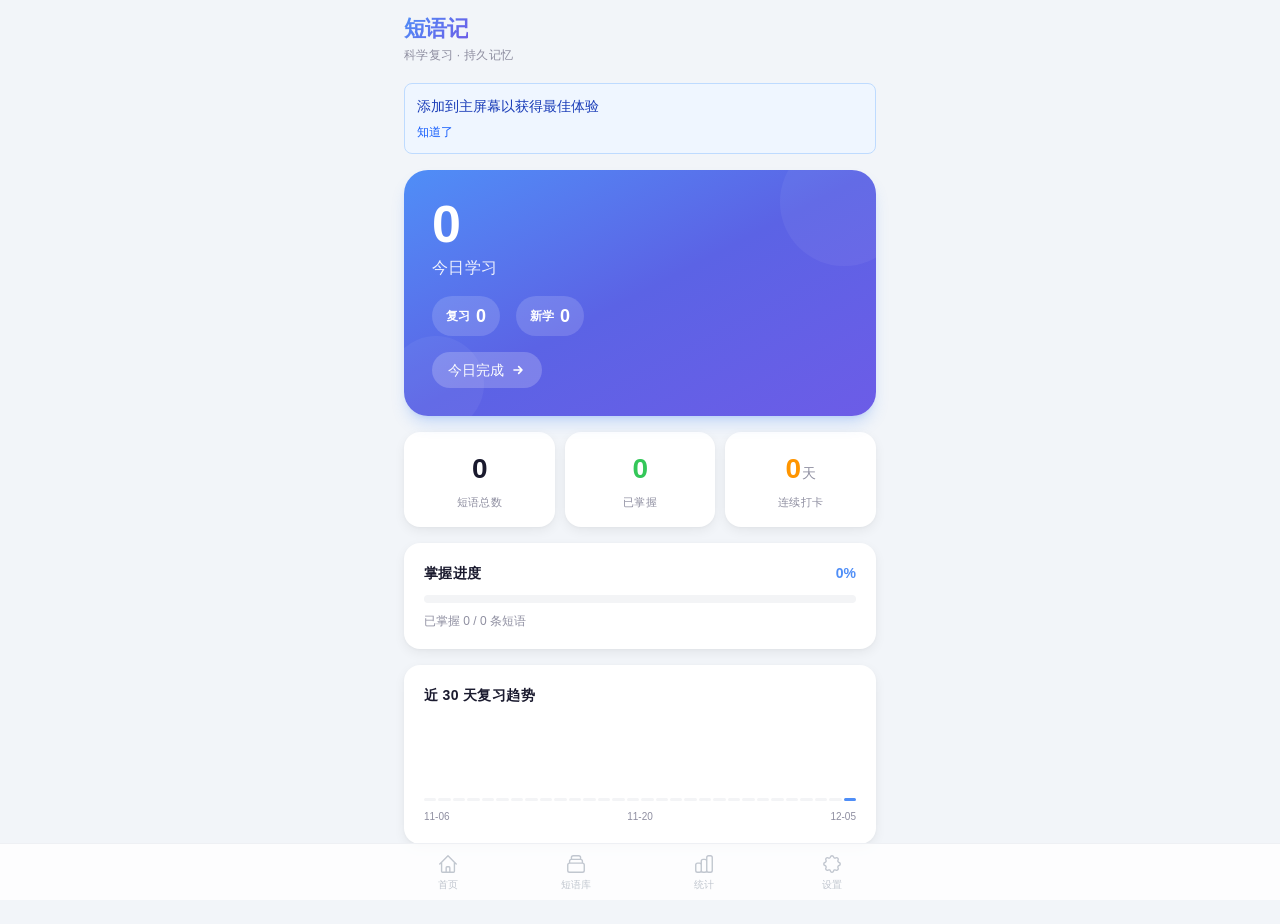
==== index.html @ f388223f "Add files via upload" ====
<!DOCTYPE html><html lang="zh-CN" class="h-full"><head><meta charSet="utf-8"/><meta name="viewport" content="width=device-width, initial-scale=1, user-scalable=no, viewport-fit=cover"/><link rel="stylesheet" href="/_next/static/chunks/2_eahggpcb_tz.css" data-precedence="next"/><link rel="preload" as="script" fetchPriority="low" href="/_next/static/chunks/3emgzetzrvsql.js"/><script src="/_next/static/chunks/3xrxbz0scdm7o.js" async=""></script><script src="/_next/static/chunks/2xtwt0r7rkr84.js" async=""></script><script src="/_next/static/chunks/turbopack-0ii9j5lxxrurv.js" async=""></script><script src="/_next/static/chunks/23p0q3j8bfnnp.js" async=""></script><script src="/_next/static/chunks/063en2m-nesok.js" async=""></script><script src="/_next/static/chunks/1xmxyon4oknv8.js" async=""></script><script src="/_next/static/chunks/424kmahiwh8bp.js" async=""></script><link rel="apple-touch-icon" href="/icon.svg"/><meta name="apple-mobile-web-app-capable" content="yes"/><title>短语记 — 英语短语背记助手</title><meta name="description" content="基于艾宾浩斯记忆法的英语短语背记工具"/><link rel="manifest" href="/manifest.json"/><meta name="mobile-web-app-capable" content="yes"/><meta name="apple-mobile-web-app-title" content="短语记"/><meta name="apple-mobile-web-app-status-bar-style" content="default"/><link rel="icon" href="/favicon.ico?favicon.2vob68tjqpejf.ico" sizes="256x256" type="image/x-icon"/><script src="/_next/static/chunks/0cz1d0mv5g_q7.js" noModule=""></script></head><body class="min-h-full bg-bg text-text antialiased"><div hidden=""><!--$--><!--/$--></div><div class="max-w-lg mx-auto px-5 pt-3 pb-20 min-h-screen"><header class="flex items-center justify-between mb-5 pt-safe"><div><h1 class="text-[22px] font-bold tracking-tight"><span class="gradient-text">短语记</span></h1><p class="text-xs text-text-secondary mt-0.5 tracking-wide">科学复习 · 持久记忆</p></div></header><main class="page-enter"><div class="flex items-center justify-center h-48"><div class="w-8 h-8 rounded-full border-2 border-primary/20 border-t-primary animate-spin"></div></div><!--$--><!--/$--></main></div><nav class="fixed bottom-0 left-0 right-0 z-50 pb-safe"><div class="ios-blur border-t border-border"><div class="flex items-center justify-around h-14 max-w-lg mx-auto"><a href="/" class="flex flex-col items-center justify-center w-16 py-1 transition-all duration-200 "><div class="transition-all duration-200 text-gray-400 opacity-60"><svg class="w-[22px] h-[22px]" fill="none" viewBox="0 0 24 24" stroke="currentColor" stroke-width="1.5"><path stroke-linecap="round" stroke-linejoin="round" d="M3 12l2-2m0 0l7-7 7 7M5 10v10a1 1 0 001 1h3m10-11l2 2m-2-2v10a1 1 0 01-1 1h-3m-6 0a1 1 0 001-1v-4a1 1 0 011-1h2a1 1 0 011 1v4a1 1 0 001 1m-6 0h6"></path></svg></div><span class="text-[10px] mt-0.5 font-medium transition-all duration-200 text-gray-400 opacity-60">首页</span></a><a href="/phrases/" class="flex flex-col items-center justify-center w-16 py-1 transition-all duration-200 "><div class="transition-all duration-200 text-gray-400 opacity-60"><svg class="w-[22px] h-[22px]" fill="none" viewBox="0 0 24 24" stroke="currentColor" stroke-width="1.5"><path stroke-linecap="round" stroke-linejoin="round" d="M19 11H5m14 0a2 2 0 012 2v6a2 2 0 01-2 2H5a2 2 0 01-2-2v-6a2 2 0 012-2m14 0V9a2 2 0 00-2-2M5 11V9a2 2 0 012-2m0 0V5a2 2 0 012-2h6a2 2 0 012 2v2M7 7h10"></path></svg></div><span class="text-[10px] mt-0.5 font-medium transition-all duration-200 text-gray-400 opacity-60">短语库</span></a><a href="/stats/" class="flex flex-col items-center justify-center w-16 py-1 transition-all duration-200 "><div class="transition-all duration-200 text-gray-400 opacity-60"><svg class="w-[22px] h-[22px]" fill="none" viewBox="0 0 24 24" stroke="currentColor" stroke-width="1.5"><path stroke-linecap="round" stroke-linejoin="round" d="M9 19v-6a2 2 0 00-2-2H5a2 2 0 00-2 2v6a2 2 0 002 2h2a2 2 0 002-2zm0 0V9a2 2 0 012-2h2a2 2 0 012 2v10m-6 0a2 2 0 002 2h2a2 2 0 002-2m0 0V5a2 2 0 012-2h2a2 2 0 012 2v14a2 2 0 01-2 2h-2a2 2 0 01-2-2z"></path></svg></div><span class="text-[10px] mt-0.5 font-medium transition-all duration-200 text-gray-400 opacity-60">统计</span></a><a href="/settings/" class="flex flex-col items-center justify-center w-16 py-1 transition-all duration-200 "><div class="transition-all duration-200 text-gray-400 opacity-60"><svg class="w-[22px] h-[22px]" fill="none" viewBox="0 0 24 24" stroke="currentColor" stroke-width="1.5"><path stroke-linecap="round" stroke-linejoin="round" d="M10.325 4.317c.426-1.756 2.924-1.756 3.35 0a1.724 1.724 0 002.573 1.066c1.543-.94 3.31.826 2.37 2.37a1.724 1.724 0 001.066 2.573c1.756.426 1.756 2.924 0 3.35a1.724 1.724 0 00-1.066 2.573c.94 1.543-.826 3.31-2.37 2.37a1.724 1.724 0 00-2.573 1.066c-.426 1.756-2.924 1.756-3.35 0a1.724 1.724 0 00-2.573-1.066c-1.543.94-3.31-.826-2.37-2.37a1.724 1.724 0 00-1.066-2.573c-1.756-.426-1.756-2.924 0-3.35a1.724 1.724 0 001.066-2.573c-.94-1.543.826-3.31 2.37-2.37.996.608 2.296.07 2.572-1.065z"></path></svg></div><span class="text-[10px] mt-0.5 font-medium transition-all duration-200 text-gray-400 opacity-60">设置</span></a></div></div></nav><script src="/_next/static/chunks/3emgzetzrvsql.js" id="_R_" async=""></script><script>(self.__next_f=self.__next_f||[]).push([0])</script><script>self.__next_f.push([1,"1:\"$Sreact.fragment\"\n2:I[35233,[\"/_next/static/chunks/23p0q3j8bfnnp.js\",\"/_next/static/chunks/063en2m-nesok.js\"],\"default\"]\n3:I[90691,[\"/_next/static/chunks/23p0q3j8bfnnp.js\",\"/_next/static/chunks/063en2m-nesok.js\"],\"default\"]\n4:I[48054,[\"/_next/static/chunks/23p0q3j8bfnnp.js\",\"/_next/static/chunks/063en2m-nesok.js\"],\"default\"]\n5:I[22640,[\"/_next/static/chunks/23p0q3j8bfnnp.js\",\"/_next/static/chunks/063en2m-nesok.js\"],\"default\"]\n6:I[62305,[\"/_next/static/chunks/23p0q3j8bfnnp.js\",\"/_next/static/chunks/063en2m-nesok.js\"],\"ClientPageRoot\"]\n7:I[47911,[\"/_next/static/chunks/23p0q3j8bfnnp.js\",\"/_next/static/chunks/063en2m-nesok.js\",\"/_next/static/chunks/1xmxyon4oknv8.js\",\"/_next/static/chunks/424kmahiwh8bp.js\"],\"default\"]\na:I[93141,[\"/_next/static/chunks/23p0q3j8bfnnp.js\",\"/_next/static/chunks/063en2m-nesok.js\"],\"OutletBoundary\"]\nb:\"$Sreact.suspense\"\nd:I[93141,[\"/_next/static/chunks/23p0q3j8bfnnp.js\",\"/_next/static/chunks/063en2m-nesok.js\"],\"ViewportBoundary\"]\nf:I[93141,[\"/_next/static/chunks/23p0q3j8bfnnp.js\",\"/_next/static/chunks/063en2m-nesok.js\"],\"MetadataBoundary\"]\n11:I[5907,[\"/_next/static/chunks/23p0q3j8bfnnp.js\",\"/_next/static/chunks/063en2m-nesok.js\"],\"default\",1]\n:HL[\"/_next/static/chunks/2_eahggpcb_tz.css\",\"style\"]\n"])</script><script>self.__next_f.push([1,"0:{\"P\":null,\"c\":[\"\",\"\"],\"q\":\"\",\"i\":false,\"f\":[[[\"\",{\"children\":[\"__PAGE__\",{}]},\"$undefined\",\"$undefined\",16],[[\"$\",\"$1\",\"c\",{\"children\":[[[\"$\",\"link\",\"0\",{\"rel\":\"stylesheet\",\"href\":\"/_next/static/chunks/2_eahggpcb_tz.css\",\"precedence\":\"next\",\"crossOrigin\":\"$undefined\",\"nonce\":\"$undefined\"}],[\"$\",\"script\",\"script-0\",{\"src\":\"/_next/static/chunks/23p0q3j8bfnnp.js\",\"async\":true,\"nonce\":\"$undefined\"}],[\"$\",\"script\",\"script-1\",{\"src\":\"/_next/static/chunks/063en2m-nesok.js\",\"async\":true,\"nonce\":\"$undefined\"}]],[\"$\",\"html\",null,{\"lang\":\"zh-CN\",\"className\":\"h-full\",\"children\":[[\"$\",\"head\",null,{\"children\":[[\"$\",\"link\",null,{\"rel\":\"apple-touch-icon\",\"href\":\"/icon.svg\"}],[\"$\",\"meta\",null,{\"name\":\"apple-mobile-web-app-capable\",\"content\":\"yes\"}]]}],[\"$\",\"body\",null,{\"className\":\"min-h-full bg-bg text-text antialiased\",\"children\":[[\"$\",\"div\",null,{\"className\":\"max-w-lg mx-auto px-5 pt-3 pb-20 min-h-screen\",\"children\":[[\"$\",\"header\",null,{\"className\":\"flex items-center justify-between mb-5 pt-safe\",\"children\":[\"$\",\"div\",null,{\"children\":[[\"$\",\"h1\",null,{\"className\":\"text-[22px] font-bold tracking-tight\",\"children\":[\"$\",\"span\",null,{\"className\":\"gradient-text\",\"children\":\"短语记\"}]}],[\"$\",\"p\",null,{\"className\":\"text-xs text-text-secondary mt-0.5 tracking-wide\",\"children\":\"科学复习 · 持久记忆\"}]]}]}],[\"$\",\"$L2\",null,{}],[\"$\",\"main\",null,{\"className\":\"page-enter\",\"children\":[\"$\",\"$L3\",null,{\"parallelRouterKey\":\"children\",\"error\":\"$undefined\",\"errorStyles\":\"$undefined\",\"errorScripts\":\"$undefined\",\"template\":[\"$\",\"$L4\",null,{}],\"templateStyles\":\"$undefined\",\"templateScripts\":\"$undefined\",\"notFound\":[[[\"$\",\"title\",null,{\"children\":\"404: This page could not be found.\"}],[\"$\",\"div\",null,{\"style\":{\"fontFamily\":\"system-ui,\\\"Segoe UI\\\",Roboto,Helvetica,Arial,sans-serif,\\\"Apple Color Emoji\\\",\\\"Segoe UI Emoji\\\"\",\"height\":\"100vh\",\"textAlign\":\"center\",\"display\":\"flex\",\"flexDirection\":\"column\",\"alignItems\":\"center\",\"justifyContent\":\"center\"},\"children\":[\"$\",\"div\",null,{\"children\":[[\"$\",\"style\",null,{\"dangerouslySetInnerHTML\":{\"__html\":\"body{color:#000;background:#fff;margin:0}.next-error-h1{border-right:1px solid rgba(0,0,0,.3)}@media (prefers-color-scheme:dark){body{color:#fff;background:#000}.next-error-h1{border-right:1px solid rgba(255,255,255,.3)}}\"}}],[\"$\",\"h1\",null,{\"className\":\"next-error-h1\",\"style\":{\"display\":\"inline-block\",\"margin\":\"0 20px 0 0\",\"padding\":\"0 23px 0 0\",\"fontSize\":24,\"fontWeight\":500,\"verticalAlign\":\"top\",\"lineHeight\":\"49px\"},\"children\":404}],[\"$\",\"div\",null,{\"style\":{\"display\":\"inline-block\"},\"children\":[\"$\",\"h2\",null,{\"style\":{\"fontSize\":14,\"fontWeight\":400,\"lineHeight\":\"49px\",\"margin\":0},\"children\":\"This page could not be found.\"}]}]]}]}]],[]],\"forbidden\":\"$undefined\",\"unauthorized\":\"$undefined\"}]}]]}],[\"$\",\"$L5\",null,{}]]}]]}]]}],{\"children\":[[\"$\",\"$1\",\"c\",{\"children\":[[\"$\",\"$L6\",null,{\"Component\":\"$7\",\"serverProvidedParams\":{\"searchParams\":{},\"params\":{},\"promises\":[\"$@8\",\"$@9\"]}}],[[\"$\",\"script\",\"script-0\",{\"src\":\"/_next/static/chunks/1xmxyon4oknv8.js\",\"async\":true,\"nonce\":\"$undefined\"}],[\"$\",\"script\",\"script-1\",{\"src\":\"/_next/static/chunks/424kmahiwh8bp.js\",\"async\":true,\"nonce\":\"$undefined\"}]],[\"$\",\"$La\",null,{\"children\":[\"$\",\"$b\",null,{\"name\":\"Next.MetadataOutlet\",\"children\":\"$@c\"}]}]]}],{},null,false,null]},null,false,null],[\"$\",\"$1\",\"h\",{\"children\":[null,[\"$\",\"$Ld\",null,{\"children\":\"$Le\"}],[\"$\",\"div\",null,{\"hidden\":true,\"children\":[\"$\",\"$Lf\",null,{\"children\":[\"$\",\"$b\",null,{\"name\":\"Next.Metadata\",\"children\":\"$L10\"}]}]}],null]}],false]],\"m\":\"$undefined\",\"G\":[\"$11\",[[\"$\",\"link\",\"0\",{\"rel\":\"stylesheet\",\"href\":\"/_next/static/chunks/2_eahggpcb_tz.css\",\"precedence\":\"next\",\"crossOrigin\":\"$undefined\",\"nonce\":\"$undefined\"}]]],\"S\":true,\"h\":null,\"s\":\"$undefined\",\"l\":\"$undefined\",\"p\":\"$undefined\",\"d\":\"$undefined\",\"b\":\"KR2_YAhB8VTc2GdzVGep0\"}\n"])</script><script>self.__next_f.push([1,"8:{}\n9:\"$0:f:0:1:1:children:0:props:children:0:props:serverProvidedParams:params\"\n"])</script><script>self.__next_f.push([1,"e:[[\"$\",\"meta\",\"0\",{\"charSet\":\"utf-8\"}],[\"$\",\"meta\",\"1\",{\"name\":\"viewport\",\"content\":\"width=device-width, initial-scale=1, user-scalable=no, viewport-fit=cover\"}]]\n"])</script><script>self.__next_f.push([1,"12:I[63037,[\"/_next/static/chunks/23p0q3j8bfnnp.js\",\"/_next/static/chunks/063en2m-nesok.js\"],\"IconMark\"]\nc:null\n10:[[\"$\",\"title\",\"0\",{\"children\":\"短语记 — 英语短语背记助手\"}],[\"$\",\"meta\",\"1\",{\"name\":\"description\",\"content\":\"基于艾宾浩斯记忆法的英语短语背记工具\"}],[\"$\",\"link\",\"2\",{\"rel\":\"manifest\",\"href\":\"/manifest.json\",\"crossOrigin\":\"$undefined\"}],[\"$\",\"meta\",\"3\",{\"name\":\"mobile-web-app-capable\",\"content\":\"yes\"}],[\"$\",\"meta\",\"4\",{\"name\":\"apple-mobile-web-app-title\",\"content\":\"短语记\"}],[\"$\",\"meta\",\"5\",{\"name\":\"apple-mobile-web-app-status-bar-style\",\"content\":\"default\"}],[\"$\",\"link\",\"6\",{\"rel\":\"icon\",\"href\":\"/favicon.ico?favicon.2vob68tjqpejf.ico\",\"sizes\":\"256x256\",\"type\":\"image/x-icon\"}],[\"$\",\"$L12\",\"7\",{}]]\n"])</script></body></html>
---- _next/static/chunks/2_eahggpcb_tz.css ----
@layer properties{@supports (((-webkit-hyphens:none)) and (not (margin-trim:inline))) or ((-moz-orient:inline) and (not (color:rgb(from red r g b)))){*,:before,:after,::backdrop{--tw-translate-x:0;--tw-translate-y:0;--tw-translate-z:0;--tw-scale-x:1;--tw-scale-y:1;--tw-scale-z:1;--tw-space-y-reverse:0;--tw-border-style:solid;--tw-gradient-position:initial;--tw-gradient-from:#0000;--tw-gradient-via:#0000;--tw-gradient-to:#0000;--tw-gradient-stops:initial;--tw-gradient-via-stops:initial;--tw-gradient-from-position:0%;--tw-gradient-via-position:50%;--tw-gradient-to-position:100%;--tw-leading:initial;--tw-font-weight:initial;--tw-tracking:initial;--tw-shadow:0 0 #0000;--tw-shadow-color:initial;--tw-shadow-alpha:100%;--tw-inset-shadow:0 0 #0000;--tw-inset-shadow-color:initial;--tw-inset-shadow-alpha:100%;--tw-ring-color:initial;--tw-ring-shadow:0 0 #0000;--tw-inset-ring-color:initial;--tw-inset-ring-shadow:0 0 #0000;--tw-ring-inset:initial;--tw-ring-offset-width:0px;--tw-ring-offset-color:#fff;--tw-ring-offset-shadow:0 0 #0000;--tw-blur:initial;--tw-brightness:initial;--tw-contrast:initial;--tw-grayscale:initial;--tw-hue-rotate:initial;--tw-invert:initial;--tw-opacity:initial;--tw-saturate:initial;--tw-sepia:initial;--tw-drop-shadow:initial;--tw-drop-shadow-color:initial;--tw-drop-shadow-alpha:100%;--tw-drop-shadow-size:initial;--tw-duration:initial;--tw-ease:initial}}}@layer theme{:root,:host{--font-sans:ui-sans-serif, system-ui, sans-serif, "Apple Color Emoji", "Segoe UI Emoji", "Segoe UI Symbol", "Noto Color Emoji";--font-mono:ui-monospace, SFMono-Regular, Menlo, Monaco, Consolas, "Liberation Mono", "Courier New", monospace;--color-red-50:#fef2f2;--color-red-100:#ffe2e2;--color-red-600:#e40014;--color-red-800:#9f0712;--color-blue-50:#eff6ff;--color-blue-100:#dbeafe;--color-blue-200:#bedbff;--color-blue-600:#155dfc;--color-blue-800:#193cb8;--color-gray-50:#f9fafb;--color-gray-100:#f3f4f6;--color-gray-300:#d1d5dc;--color-gray-400:#99a1af;--color-white:#fff;--spacing:.25rem;--container-lg:32rem;--text-xs:.75rem;--text-xs--line-height:calc(1 / .75);--text-sm:.875rem;--text-sm--line-height:calc(1.25 / .875);--text-base:1rem;--text-base--line-height:calc(1.5 / 1);--text-lg:1.125rem;--text-lg--line-height:calc(1.75 / 1.125);--text-xl:1.25rem;--text-xl--line-height:calc(1.75 / 1.25);--text-2xl:1.5rem;--text-2xl--line-height:calc(2 / 1.5);--font-weight-medium:500;--font-weight-semibold:600;--font-weight-bold:700;--tracking-tight:-.025em;--tracking-wide:.025em;--tracking-wider:.05em;--leading-relaxed:1.625;--radius-sm:.25rem;--radius-lg:.5rem;--radius-xl:.75rem;--radius-2xl:1rem;--radius-3xl:1.5rem;--shadow-md:0 4px 6px -1px #0000001a, 0 2px 4px -2px #0000001a;--ease-out:cubic-bezier(0, 0, .2, 1);--animate-spin:spin 1s linear infinite;--default-transition-duration:.15s;--default-transition-timing-function:cubic-bezier(.4, 0, .2, 1);--default-font-family:var(--font-sans);--default-mono-font-family:var(--font-mono)}@supports (color:lab(0% 0 0)){:root,:host{--color-red-50:lab(96.5005% 4.18511 1.52329);--color-red-100:lab(92.243% 10.2865 3.83865);--color-red-600:lab(48.4493% 77.4328 61.5452);--color-red-800:lab(33.7174% 55.8993 41.0293);--color-blue-50:lab(96.492% -1.14647 -5.11479);--color-blue-100:lab(92.0301% -2.24757 -11.6453);--color-blue-200:lab(86.15% -4.04379 -21.0797);--color-blue-600:lab(44.0605% 29.0279 -86.0352);--color-blue-800:lab(30.2514% 27.7854 -70.2699);--color-gray-50:lab(98.2596% -.247031 -.706708);--color-gray-100:lab(96.1596% -.082314 -1.13575);--color-gray-300:lab(85.1236% -.612259 -3.7138);--color-gray-400:lab(65.9269% -.832707 -8.17474)}}}@layer base{*,:after,:before,::backdrop{box-sizing:border-box;border:0 solid;margin:0;padding:0}::file-selector-button{box-sizing:border-box;border:0 solid;margin:0;padding:0}html,:host{-webkit-text-size-adjust:100%;tab-size:4;line-height:1.5;font-family:var(--default-font-family,ui-sans-serif, system-ui, sans-serif, "Apple Color Emoji", "Segoe UI Emoji", "Segoe UI Symbol", "Noto Color Emoji");font-feature-settings:var(--default-font-feature-settings,normal);font-variation-settings:var(--default-font-variation-settings,normal);-webkit-tap-highlight-color:transparent}hr{height:0;color:inherit;border-top-width:1px}abbr:where([title]){-webkit-text-decoration:underline dotted;text-decoration:underline dotted}h1,h2,h3,h4,h5,h6{font-size:inherit;font-weight:inherit}a{color:inherit;-webkit-text-decoration:inherit;-webkit-text-decoration:inherit;-webkit-text-decoration:inherit;-webkit-text-decoration:inherit;text-decoration:inherit}b,strong{font-weight:bolder}code,kbd,samp,pre{font-family:var(--default-mono-font-family,ui-monospace, SFMono-Regular, Menlo, Monaco, Consolas, "Liberation Mono", "Courier New", monospace);font-feature-settings:var(--default-mono-font-feature-settings,normal);font-variation-settings:var(--default-mono-font-variation-settings,normal);font-size:1em}small{font-size:80%}sub,sup{vertical-align:baseline;font-size:75%;line-height:0;position:relative}sub{bottom:-.25em}sup{top:-.5em}table{text-indent:0;border-color:inherit;border-collapse:collapse}:-moz-focusring{outline:auto}progress{vertical-align:baseline}summary{display:list-item}ol,ul,menu{list-style:none}img,svg,video,canvas,audio,iframe,embed,object{vertical-align:middle;display:block}img,video{max-width:100%;height:auto}button,input,select,optgroup,textarea{font:inherit;font-feature-settings:inherit;font-variation-settings:inherit;letter-spacing:inherit;color:inherit;opacity:1;background-color:#0000;border-radius:0}::file-selector-button{font:inherit;font-feature-settings:inherit;font-variation-settings:inherit;letter-spacing:inherit;color:inherit;opacity:1;background-color:#0000;border-radius:0}:where(select:is([multiple],[size])) optgroup{font-weight:bolder}:where(select:is([multiple],[size])) optgroup option{padding-inline-start:20px}::file-selector-button{margin-inline-end:4px}::placeholder{opacity:1}@supports (not ((-webkit-appearance:-apple-pay-button))) or (contain-intrinsic-size:1px){::placeholder{color:currentColor}@supports (color:color-mix(in lab, red, red)){::placeholder{color:color-mix(in oklab, currentcolor 50%, transparent)}}}textarea{resize:vertical}::-webkit-search-decoration{-webkit-appearance:none}::-webkit-date-and-time-value{min-height:1lh;text-align:inherit}::-webkit-datetime-edit{display:inline-flex}::-webkit-datetime-edit-fields-wrapper{padding:0}::-webkit-datetime-edit{padding-block:0}::-webkit-datetime-edit-year-field{padding-block:0}::-webkit-datetime-edit-month-field{padding-block:0}::-webkit-datetime-edit-day-field{padding-block:0}::-webkit-datetime-edit-hour-field{padding-block:0}::-webkit-datetime-edit-minute-field{padding-block:0}::-webkit-datetime-edit-second-field{padding-block:0}::-webkit-datetime-edit-millisecond-field{padding-block:0}::-webkit-datetime-edit-meridiem-field{padding-block:0}::-webkit-calendar-picker-indicator{line-height:1}:-moz-ui-invalid{box-shadow:none}button,input:where([type=button],[type=reset],[type=submit]){appearance:button}::file-selector-button{appearance:button}::-webkit-inner-spin-button{height:auto}::-webkit-outer-spin-button{height:auto}[hidden]:where(:not([hidden=until-found])){display:none!important}}@layer components;@layer utilities{.absolute{position:absolute}.fixed{position:fixed}.relative{position:relative}.inset-0{inset:0}.-top-8{top:calc(var(--spacing) * -8)}.top-1\/2{top:50%}.-right-8{right:calc(var(--spacing) * -8)}.right-0{right:0}.-bottom-4{bottom:calc(var(--spacing) * -4)}.bottom-0{bottom:0}.-left-4{left:calc(var(--spacing) * -4)}.left-0{left:0}.left-3\.5{left:calc(var(--spacing) * 3.5)}.z-50{z-index:50}.mx-1{margin-inline:var(--spacing)}.mx-1\.5{margin-inline:calc(var(--spacing) * 1.5)}.mx-auto{margin-inline:auto}.mt-0\.5{margin-top:calc(var(--spacing) * .5)}.mt-1{margin-top:var(--spacing)}.mt-1\.5{margin-top:calc(var(--spacing) * 1.5)}.mt-2{margin-top:calc(var(--spacing) * 2)}.mt-2\.5{margin-top:calc(var(--spacing) * 2.5)}.mt-3{margin-top:calc(var(--spacing) * 3)}.mt-4{margin-top:calc(var(--spacing) * 4)}.mt-5{margin-top:calc(var(--spacing) * 5)}.mt-6{margin-top:calc(var(--spacing) * 6)}.mb-1{margin-bottom:var(--spacing)}.mb-1\.5{margin-bottom:calc(var(--spacing) * 1.5)}.mb-2{margin-bottom:calc(var(--spacing) * 2)}.mb-3{margin-bottom:calc(var(--spacing) * 3)}.mb-4{margin-bottom:calc(var(--spacing) * 4)}.mb-5{margin-bottom:calc(var(--spacing) * 5)}.mb-6{margin-bottom:calc(var(--spacing) * 6)}.mb-8{margin-bottom:calc(var(--spacing) * 8)}.ml-0\.5{margin-left:calc(var(--spacing) * .5)}.ml-2{margin-left:calc(var(--spacing) * 2)}.line-clamp-1{-webkit-line-clamp:1;-webkit-box-orient:vertical;display:-webkit-box;overflow:hidden}.block{display:block}.flex{display:flex}.grid{display:grid}.hidden{display:none}.inline-block{display:inline-block}.inline-flex{display:inline-flex}.h-1\.5{height:calc(var(--spacing) * 1.5)}.h-2{height:calc(var(--spacing) * 2)}.h-4{height:calc(var(--spacing) * 4)}.h-8{height:calc(var(--spacing) * 8)}.h-10{height:calc(var(--spacing) * 10)}.h-14{height:calc(var(--spacing) * 14)}.h-16{height:calc(var(--spacing) * 16)}.h-20{height:calc(var(--spacing) * 20)}.h-24{height:calc(var(--spacing) * 24)}.h-28{height:calc(var(--spacing) * 28)}.h-32{height:calc(var(--spacing) * 32)}.h-36{height:calc(var(--spacing) * 36)}.h-48{height:calc(var(--spacing) * 48)}.h-\[22px\]{height:22px}.h-\[65vh\]{height:65vh}.h-full{height:100%}.max-h-56{max-height:calc(var(--spacing) * 56)}.min-h-\[200px\]{min-height:200px}.min-h-full{min-height:100%}.min-h-screen{min-height:100vh}.w-4{width:calc(var(--spacing) * 4)}.w-8{width:calc(var(--spacing) * 8)}.w-10{width:calc(var(--spacing) * 10)}.w-16{width:calc(var(--spacing) * 16)}.w-20{width:calc(var(--spacing) * 20)}.w-24{width:calc(var(--spacing) * 24)}.w-32{width:calc(var(--spacing) * 32)}.w-\[22px\]{width:22px}.w-full{width:100%}.max-w-lg{max-width:var(--container-lg)}.min-w-0{min-width:0}.flex-1{flex:1}.flex-shrink-0{flex-shrink:0}.-translate-y-1\/2{--tw-translate-y:calc(calc(1 / 2 * 100%) * -1);translate:var(--tw-translate-x) var(--tw-translate-y)}.scale-100{--tw-scale-x:100%;--tw-scale-y:100%;--tw-scale-z:100%;scale:var(--tw-scale-x) var(--tw-scale-y)}.scale-110{--tw-scale-x:110%;--tw-scale-y:110%;--tw-scale-z:110%;scale:var(--tw-scale-x) var(--tw-scale-y)}.-rotate-90{rotate:-90deg}.animate-spin{animation:var(--animate-spin)}.cursor-pointer{cursor:pointer}.scrollbar-none{scrollbar-width:none}.list-inside{list-style-position:inside}.list-disc{list-style-type:disc}.grid-cols-2{grid-template-columns:repeat(2,minmax(0,1fr))}.grid-cols-3{grid-template-columns:repeat(3,minmax(0,1fr))}.grid-cols-4{grid-template-columns:repeat(4,minmax(0,1fr))}.flex-col{flex-direction:column}.items-center{align-items:center}.items-end{align-items:flex-end}.items-start{align-items:flex-start}.justify-around{justify-content:space-around}.justify-between{justify-content:space-between}.justify-center{justify-content:center}.justify-end{justify-content:flex-end}.gap-1\.5{gap:calc(var(--spacing) * 1.5)}.gap-2{gap:calc(var(--spacing) * 2)}.gap-2\.5{gap:calc(var(--spacing) * 2.5)}.gap-3{gap:calc(var(--spacing) * 3)}.gap-4{gap:calc(var(--spacing) * 4)}.gap-5{gap:calc(var(--spacing) * 5)}.gap-\[2px\]{gap:2px}:where(.space-y-0\.5>:not(:last-child)){--tw-space-y-reverse:0;margin-block-start:calc(calc(var(--spacing) * .5) * var(--tw-space-y-reverse));margin-block-end:calc(calc(var(--spacing) * .5) * calc(1 - var(--tw-space-y-reverse)))}:where(.space-y-1\.5>:not(:last-child)){--tw-space-y-reverse:0;margin-block-start:calc(calc(var(--spacing) * 1.5) * var(--tw-space-y-reverse));margin-block-end:calc(calc(var(--spacing) * 1.5) * calc(1 - var(--tw-space-y-reverse)))}:where(.space-y-2\.5>:not(:last-child)){--tw-space-y-reverse:0;margin-block-start:calc(calc(var(--spacing) * 2.5) * var(--tw-space-y-reverse));margin-block-end:calc(calc(var(--spacing) * 2.5) * calc(1 - var(--tw-space-y-reverse)))}:where(.space-y-4>:not(:last-child)){--tw-space-y-reverse:0;margin-block-start:calc(calc(var(--spacing) * 4) * var(--tw-space-y-reverse));margin-block-end:calc(calc(var(--spacing) * 4) * calc(1 - var(--tw-space-y-reverse)))}.overflow-hidden{overflow:hidden}.overflow-x-auto{overflow-x:auto}.overflow-y-auto{overflow-y:auto}.rounded{border-radius:.25rem}.rounded-2xl{border-radius:var(--radius-2xl)}.rounded-3xl{border-radius:var(--radius-3xl)}.rounded-full{border-radius:3.40282e38px}.rounded-lg{border-radius:var(--radius-lg)}.rounded-sm{border-radius:var(--radius-sm)}.rounded-xl{border-radius:var(--radius-xl)}.border{border-style:var(--tw-border-style);border-width:1px}.border-2{border-style:var(--tw-border-style);border-width:2px}.border-t{border-top-style:var(--tw-border-style);border-top-width:1px}.border-b-\[3px\]{border-bottom-style:var(--tw-border-style);border-bottom-width:3px}.border-dashed{--tw-border-style:dashed;border-style:dashed}.border-blue-100{border-color:var(--color-blue-100)}.border-blue-200{border-color:var(--color-blue-200)}.border-border{border-color:#eef0f4}.border-gray-300{border-color:var(--color-gray-300)}.border-primary\/20{border-color:#4f8ef733;border-color:lab(58.7604% 5.40903 -59.6698/.2)}.border-primary\/60{border-color:#4f8ef799;border-color:lab(58.7604% 5.40903 -59.6698/.6)}.border-red-100{border-color:var(--color-red-100)}.border-t-primary{border-top-color:#4f8ef7}.bg-\[\#4F8EF7\]\/10{background-color:#4f8ef71a;background-color:lab(58.7604% 5.40903 -59.6698/.1)}.bg-\[\#34C759\]{background-color:#34c759}.bg-\[\#34C759\]\/10{background-color:#34c7591a;background-color:lab(71.086% -56.8747 42.8913/.1)}.bg-\[\#FF9500\]\/10{background-color:#ff95001a;background-color:lab(72.0913% 35.4091 77.1176/.1)}.bg-bg{background-color:#f2f5f9}.bg-blue-50{background-color:var(--color-blue-50)}.bg-blue-50\/50{background-color:#eff6ff80}@supports (color:color-mix(in lab, red, red)){.bg-blue-50\/50{background-color:color-mix(in oklab, var(--color-blue-50) 50%, transparent)}}.bg-gray-50{background-color:var(--color-gray-50)}.bg-gray-100{background-color:var(--color-gray-100)}.bg-primary{background-color:#4f8ef7}.bg-primary\/10{background-color:#4f8ef71a;background-color:lab(58.7604% 5.40903 -59.6698/.1)}.bg-primary\/40{background-color:#4f8ef766;background-color:lab(58.7604% 5.40903 -59.6698/.4)}.bg-primary\/50{background-color:#4f8ef780;background-color:lab(58.7604% 5.40903 -59.6698/.5)}.bg-red-50{background-color:var(--color-red-50)}.bg-white{background-color:var(--color-white)}.bg-white\/5{background-color:#ffffff0d}@supports (color:color-mix(in lab, red, red)){.bg-white\/5{background-color:color-mix(in oklab, var(--color-white) 5%, transparent)}}.bg-white\/15{background-color:#ffffff26}@supports (color:color-mix(in lab, red, red)){.bg-white\/15{background-color:color-mix(in oklab, var(--color-white) 15%, transparent)}}.bg-white\/20{background-color:#fff3}@supports (color:color-mix(in lab, red, red)){.bg-white\/20{background-color:color-mix(in oklab, var(--color-white) 20%, transparent)}}.bg-gradient-to-br{--tw-gradient-position:to bottom right in oklab;background-image:linear-gradient(var(--tw-gradient-stops))}.bg-gradient-to-r{--tw-gradient-position:to right in oklab;background-image:linear-gradient(var(--tw-gradient-stops))}.from-\[\#4F8EF7\],.from-primary{--tw-gradient-from:#4f8ef7;--tw-gradient-stops:var(--tw-gradient-via-stops,var(--tw-gradient-position), var(--tw-gradient-from) var(--tw-gradient-from-position), var(--tw-gradient-to) var(--tw-gradient-to-position))}.via-\[\#5B63E5\]{--tw-gradient-via:#5b63e5;--tw-gradient-via-stops:var(--tw-gradient-position), var(--tw-gradient-from) var(--tw-gradient-from-position), var(--tw-gradient-via) var(--tw-gradient-via-position), var(--tw-gradient-to) var(--tw-gradient-to-position);--tw-gradient-stops:var(--tw-gradient-via-stops)}.to-\[\#6C5CE7\]{--tw-gradient-to:#6c5ce7;--tw-gradient-stops:var(--tw-gradient-via-stops,var(--tw-gradient-position), var(--tw-gradient-from) var(--tw-gradient-from-position), var(--tw-gradient-to) var(--tw-gradient-to-position))}.to-\[\#34C759\]{--tw-gradient-to:#34c759;--tw-gradient-stops:var(--tw-gradient-via-stops,var(--tw-gradient-position), var(--tw-gradient-from) var(--tw-gradient-from-position), var(--tw-gradient-to) var(--tw-gradient-to-position))}.p-3{padding:calc(var(--spacing) * 3)}.p-4{padding:calc(var(--spacing) * 4)}.p-5{padding:calc(var(--spacing) * 5)}.p-7{padding:calc(var(--spacing) * 7)}.p-8{padding:calc(var(--spacing) * 8)}.px-1\.5{padding-inline:calc(var(--spacing) * 1.5)}.px-2{padding-inline:calc(var(--spacing) * 2)}.px-2\.5{padding-inline:calc(var(--spacing) * 2.5)}.px-3\.5{padding-inline:calc(var(--spacing) * 3.5)}.px-4{padding-inline:calc(var(--spacing) * 4)}.px-5{padding-inline:calc(var(--spacing) * 5)}.px-8{padding-inline:calc(var(--spacing) * 8)}.py-0\.5{padding-block:calc(var(--spacing) * .5)}.py-1{padding-block:var(--spacing)}.py-1\.5{padding-block:calc(var(--spacing) * 1.5)}.py-2{padding-block:calc(var(--spacing) * 2)}.py-2\.5{padding-block:calc(var(--spacing) * 2.5)}.py-3{padding-block:calc(var(--spacing) * 3)}.py-3\.5{padding-block:calc(var(--spacing) * 3.5)}.py-4{padding-block:calc(var(--spacing) * 4)}.py-10{padding-block:calc(var(--spacing) * 10)}.py-16{padding-block:calc(var(--spacing) * 16)}.pt-3{padding-top:calc(var(--spacing) * 3)}.pt-5{padding-top:calc(var(--spacing) * 5)}.pr-4{padding-right:calc(var(--spacing) * 4)}.pb-0\.5{padding-bottom:calc(var(--spacing) * .5)}.pb-20{padding-bottom:calc(var(--spacing) * 20)}.pl-10{padding-left:calc(var(--spacing) * 10)}.text-center{text-align:center}.text-left{text-align:left}.font-mono{font-family:var(--font-mono)}.text-2xl{font-size:var(--text-2xl);line-height:var(--tw-leading,var(--text-2xl--line-height))}.text-base{font-size:var(--text-base);line-height:var(--tw-leading,var(--text-base--line-height))}.text-lg{font-size:var(--text-lg);line-height:var(--tw-leading,var(--text-lg--line-height))}.text-sm{font-size:var(--text-sm);line-height:var(--tw-leading,var(--text-sm--line-height))}.text-xl{font-size:var(--text-xl);line-height:var(--tw-leading,var(--text-xl--line-height))}.text-xs{font-size:var(--text-xs);line-height:var(--tw-leading,var(--text-xs--line-height))}.text-\[10px\]{font-size:10px}.text-\[11px\]{font-size:11px}.text-\[22px\]{font-size:22px}.text-\[28px\]{font-size:28px}.text-\[52px\]{font-size:52px}.leading-none{--tw-leading:1;line-height:1}.leading-relaxed{--tw-leading:var(--leading-relaxed);line-height:var(--leading-relaxed)}.font-bold{--tw-font-weight:var(--font-weight-bold);font-weight:var(--font-weight-bold)}.font-medium{--tw-font-weight:var(--font-weight-medium);font-weight:var(--font-weight-medium)}.font-semibold{--tw-font-weight:var(--font-weight-semibold);font-weight:var(--font-weight-semibold)}.tracking-tight{--tw-tracking:var(--tracking-tight);letter-spacing:var(--tracking-tight)}.tracking-wide{--tw-tracking:var(--tracking-wide);letter-spacing:var(--tracking-wide)}.tracking-wider{--tw-tracking:var(--tracking-wider);letter-spacing:var(--tracking-wider)}.whitespace-nowrap{white-space:nowrap}.text-\[\#34C759\]{color:#34c759}.text-\[\#FF3B30\]{color:#ff3b30}.text-\[\#FF9500\]{color:#ff9500}.text-blue-600{color:var(--color-blue-600)}.text-blue-800{color:var(--color-blue-800)}.text-danger{color:#ff3b30}.text-gray-300{color:var(--color-gray-300)}.text-gray-400{color:var(--color-gray-400)}.text-primary{color:#4f8ef7}.text-red-600{color:var(--color-red-600)}.text-red-800{color:var(--color-red-800)}.text-text{color:#1a1a2e}.text-text-secondary{color:#8e8ea0}.text-text-secondary\/60{color:#8e8ea099;color:lab(59.4718% 2.77618 -9.55315/.6)}.text-text-secondary\/70{color:#8e8ea0b3;color:lab(59.4718% 2.77618 -9.55315/.7)}.text-warning{color:#ff9500}.text-white{color:var(--color-white)}.uppercase{text-transform:uppercase}.italic{font-style:italic}.antialiased{-webkit-font-smoothing:antialiased;-moz-osx-font-smoothing:grayscale}.accent-primary{accent-color:#4f8ef7}.opacity-60{opacity:.6}.opacity-90{opacity:.9}.opacity-100{opacity:1}.shadow-lg{--tw-shadow:0 10px 15px -3px var(--tw-shadow-color,#0000001a), 0 4px 6px -4px var(--tw-shadow-color,#0000001a);box-shadow:var(--tw-inset-shadow), var(--tw-inset-ring-shadow), var(--tw-ring-offset-shadow), var(--tw-ring-shadow), var(--tw-shadow)}.shadow-sm{--tw-shadow:0 1px 3px 0 var(--tw-shadow-color,#0000001a), 0 1px 2px -1px var(--tw-shadow-color,#0000001a);box-shadow:var(--tw-inset-shadow), var(--tw-inset-ring-shadow), var(--tw-ring-offset-shadow), var(--tw-ring-shadow), var(--tw-shadow)}.ring{--tw-ring-shadow:var(--tw-ring-inset,) 0 0 0 calc(1px + var(--tw-ring-offset-width)) var(--tw-ring-color,currentcolor);box-shadow:var(--tw-inset-shadow), var(--tw-inset-ring-shadow), var(--tw-ring-offset-shadow), var(--tw-ring-shadow), var(--tw-shadow)}.shadow-\[\#4F8EF7\]\/25{--tw-shadow-color:#4f8ef740}@supports (color:color-mix(in lab, red, red)){.shadow-\[\#4F8EF7\]\/25{--tw-shadow-color:color-mix(in oklab, lab(58.7604% 5.40903 -59.6698/.25) var(--tw-shadow-alpha), transparent)}}.filter{filter:var(--tw-blur,) var(--tw-brightness,) var(--tw-contrast,) var(--tw-grayscale,) var(--tw-hue-rotate,) var(--tw-invert,) var(--tw-saturate,) var(--tw-sepia,) var(--tw-drop-shadow,)}.transition-all{transition-property:all;transition-timing-function:var(--tw-ease,var(--default-transition-timing-function));transition-duration:var(--tw-duration,var(--default-transition-duration))}.duration-200{--tw-duration:.2s;transition-duration:.2s}.duration-300{--tw-duration:.3s;transition-duration:.3s}.duration-500{--tw-duration:.5s;transition-duration:.5s}.duration-700{--tw-duration:.7s;transition-duration:.7s}.duration-1000{--tw-duration:1s;transition-duration:1s}.ease-out{--tw-ease:var(--ease-out);transition-timing-function:var(--ease-out)}@media (hover:hover){.hover\:shadow-md:hover{--tw-shadow:0 4px 6px -1px var(--tw-shadow-color,#0000001a), 0 2px 4px -2px var(--tw-shadow-color,#0000001a);box-shadow:var(--tw-inset-shadow), var(--tw-inset-ring-shadow), var(--tw-ring-offset-shadow), var(--tw-ring-shadow), var(--tw-shadow)}}.focus\:border-primary\/50:focus{border-color:#4f8ef780;border-color:lab(58.7604% 5.40903 -59.6698/.5)}.focus\:ring-4:focus{--tw-ring-shadow:var(--tw-ring-inset,) 0 0 0 calc(4px + var(--tw-ring-offset-width)) var(--tw-ring-color,currentcolor);box-shadow:var(--tw-inset-shadow), var(--tw-inset-ring-shadow), var(--tw-ring-offset-shadow), var(--tw-ring-shadow), var(--tw-shadow)}.focus\:ring-primary\/10:focus{--tw-ring-color:#4f8ef71a}@supports (color:lab(0% 0 0)){.focus\:ring-primary\/10:focus{--tw-ring-color:lab(58.7604% 5.40903 -59.6698/.1)}}.focus\:outline-none:focus{--tw-outline-style:none;outline-style:none}.active\:scale-\[0\.97\]:active{scale:.97}.disabled\:opacity-40:disabled{opacity:.4}}:root{--primary:#4f8ef7;--primary-light:#7aabff;--primary-dark:#3a6fd8;--bg:#f2f5f9;--card:#fff;--text:#1a1a2e;--text-secondary:#8e8ea0;--border:#eef0f4;--success:#34c759;--warning:#ff9500;--danger:#ff3b30;--shadow-sm:0 1px 3px #0000000a;--shadow-md:0 4px 12px #0000000f, 0 1px 3px #00000008;--shadow-lg:0 12px 40px #00000014, 0 2px 8px #0000000a;--shadow-primary:0 8px 24px #4f8ef74d}*{-webkit-tap-highlight-color:transparent}body{background:var(--bg);color:var(--text);-webkit-font-smoothing:antialiased;-moz-osx-font-smoothing:grayscale;overscroll-behavior:none;font-family:-apple-system,BlinkMacSystemFont,SF Pro Text,Segoe UI,Roboto,sans-serif}.pb-safe{padding-bottom:env(safe-area-inset-bottom,0px)}.pt-safe{padding-top:env(safe-area-inset-top,0px)}.card-shadow{box-shadow:var(--shadow-md);transition:box-shadow .3s,transform .2s}.card-shadow:active{transform:scale(.98)}.page-enter{animation:.35s cubic-bezier(.16,1,.3,1) pageIn}@keyframes pageIn{0%{opacity:0;transform:translateY(12px)}to{opacity:1;transform:translateY(0)}}@keyframes cardReveal{0%{opacity:0;transform:translateY(16px)scale(.97)}to{opacity:1;transform:translateY(0)scale(1)}}.animate-card{animation:.4s cubic-bezier(.16,1,.3,1) cardReveal}.press-scale{transition:transform .15s cubic-bezier(.16,1,.3,1)}.press-scale:active{transform:scale(.96)}.btn-press{transition:transform .12s cubic-bezier(.16,1,.3,1),opacity .12s}.btn-press:active{transform:scale(.94)}.btn-press:disabled{opacity:.4;transform:none}@keyframes pulse-ring{0%{opacity:.6;transform:scale(1)}to{opacity:0;transform:scale(1.4)}}@keyframes slideFadeUp{0%{opacity:0;transform:translateY(10px)}to{opacity:1;transform:translateY(0)}}.animate-feedback{animation:.3s cubic-bezier(.16,1,.3,1) slideFadeUp}@keyframes checkPop{0%{transform:scale(0)}50%{transform:scale(1.2)}to{transform:scale(1)}}.animate-check{animation:.4s cubic-bezier(.16,1,.3,1) checkPop}@keyframes glow{0%,to{opacity:.6}50%{opacity:1}}.chart-bar{border-radius:3px 3px 0 0;transition:height .6s cubic-bezier(.16,1,.3,1)}.btn-again{background:#ff3b30}.btn-hard{background:#ff9500}.btn-good{background:#4f8ef7}.btn-easy{background:#34c759}::-webkit-scrollbar{width:4px}::-webkit-scrollbar-track{background:0 0}::-webkit-scrollbar-thumb{background:#d1d5db;border-radius:4px}@supports ((-webkit-backdrop-filter:blur(20px)) or (backdrop-filter:blur(20px))){.ios-blur{-webkit-backdrop-filter:blur(20px);background:#fffc}}.gradient-text{background:linear-gradient(135deg, var(--primary), #6c5ce7);-webkit-text-fill-color:transparent;-webkit-background-clip:text;background-clip:text}@property --tw-translate-x{syntax:"*";inherits:false;initial-value:0}@property --tw-translate-y{syntax:"*";inherits:false;initial-value:0}@property --tw-translate-z{syntax:"*";inherits:false;initial-value:0}@property --tw-scale-x{syntax:"*";inherits:false;initial-value:1}@property --tw-scale-y{syntax:"*";inherits:false;initial-value:1}@property --tw-scale-z{syntax:"*";inherits:false;initial-value:1}@property --tw-space-y-reverse{syntax:"*";inherits:false;initial-value:0}@property --tw-border-style{syntax:"*";inherits:false;initial-value:solid}@property --tw-gradient-position{syntax:"*";inherits:false}@property --tw-gradient-from{syntax:"<color>";inherits:false;initial-value:#0000}@property --tw-gradient-via{syntax:"<color>";inherits:false;initial-value:#0000}@property --tw-gradient-to{syntax:"<color>";inherits:false;initial-value:#0000}@property --tw-gradient-stops{syntax:"*";inherits:false}@property --tw-gradient-via-stops{syntax:"*";inherits:false}@property --tw-gradient-from-position{syntax:"<length-percentage>";inherits:false;initial-value:0%}@property --tw-gradient-via-position{syntax:"<length-percentage>";inherits:false;initial-value:50%}@property --tw-gradient-to-position{syntax:"<length-percentage>";inherits:false;initial-value:100%}@property --tw-leading{syntax:"*";inherits:false}@property --tw-font-weight{syntax:"*";inherits:false}@property --tw-tracking{syntax:"*";inherits:false}@property --tw-shadow{syntax:"*";inherits:false;initial-value:0 0 #0000}@property --tw-shadow-color{syntax:"*";inherits:false}@property --tw-shadow-alpha{syntax:"<percentage>";inherits:false;initial-value:100%}@property --tw-inset-shadow{syntax:"*";inherits:false;initial-value:0 0 #0000}@property --tw-inset-shadow-color{syntax:"*";inherits:false}@property --tw-inset-shadow-alpha{syntax:"<percentage>";inherits:false;initial-value:100%}@property --tw-ring-color{syntax:"*";inherits:false}@property --tw-ring-shadow{syntax:"*";inherits:false;initial-value:0 0 #0000}@property --tw-inset-ring-color{syntax:"*";inherits:false}@property --tw-inset-ring-shadow{syntax:"*";inherits:false;initial-value:0 0 #0000}@property --tw-ring-inset{syntax:"*";inherits:false}@property --tw-ring-offset-width{syntax:"<length>";inherits:false;initial-value:0}@property --tw-ring-offset-color{syntax:"*";inherits:false;initial-value:#fff}@property --tw-ring-offset-shadow{syntax:"*";inherits:false;initial-value:0 0 #0000}@property --tw-blur{syntax:"*";inherits:false}@property --tw-brightness{syntax:"*";inherits:false}@property --tw-contrast{syntax:"*";inherits:false}@property --tw-grayscale{syntax:"*";inherits:false}@property --tw-hue-rotate{syntax:"*";inherits:false}@property --tw-invert{syntax:"*";inherits:false}@property --tw-opacity{syntax:"*";inherits:false}@property --tw-saturate{syntax:"*";inherits:false}@property --tw-sepia{syntax:"*";inherits:false}@property --tw-drop-shadow{syntax:"*";inherits:false}@property --tw-drop-shadow-color{syntax:"*";inherits:false}@property --tw-drop-shadow-alpha{syntax:"<percentage>";inherits:false;initial-value:100%}@property --tw-drop-shadow-size{syntax:"*";inherits:false}@property --tw-duration{syntax:"*";inherits:false}@property --tw-ease{syntax:"*";inherits:false}@keyframes spin{to{transform:rotate(360deg)}}
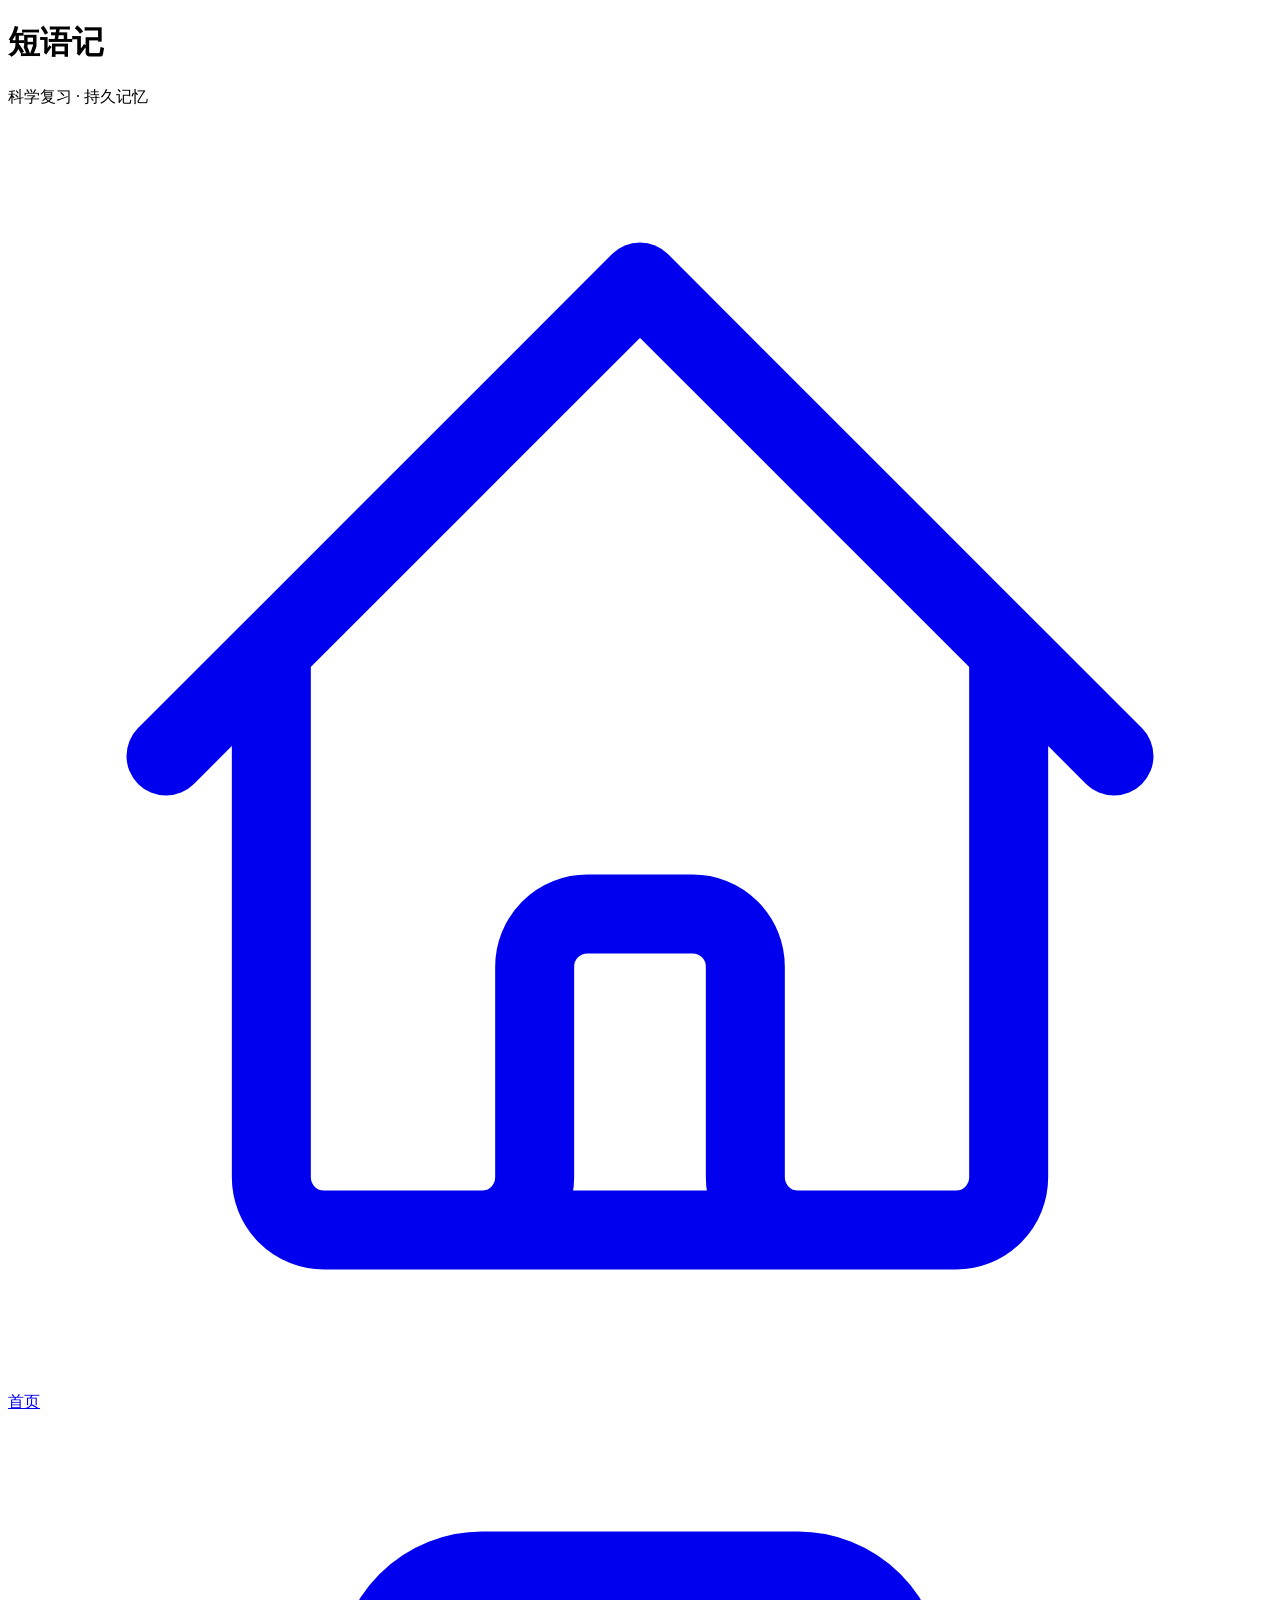
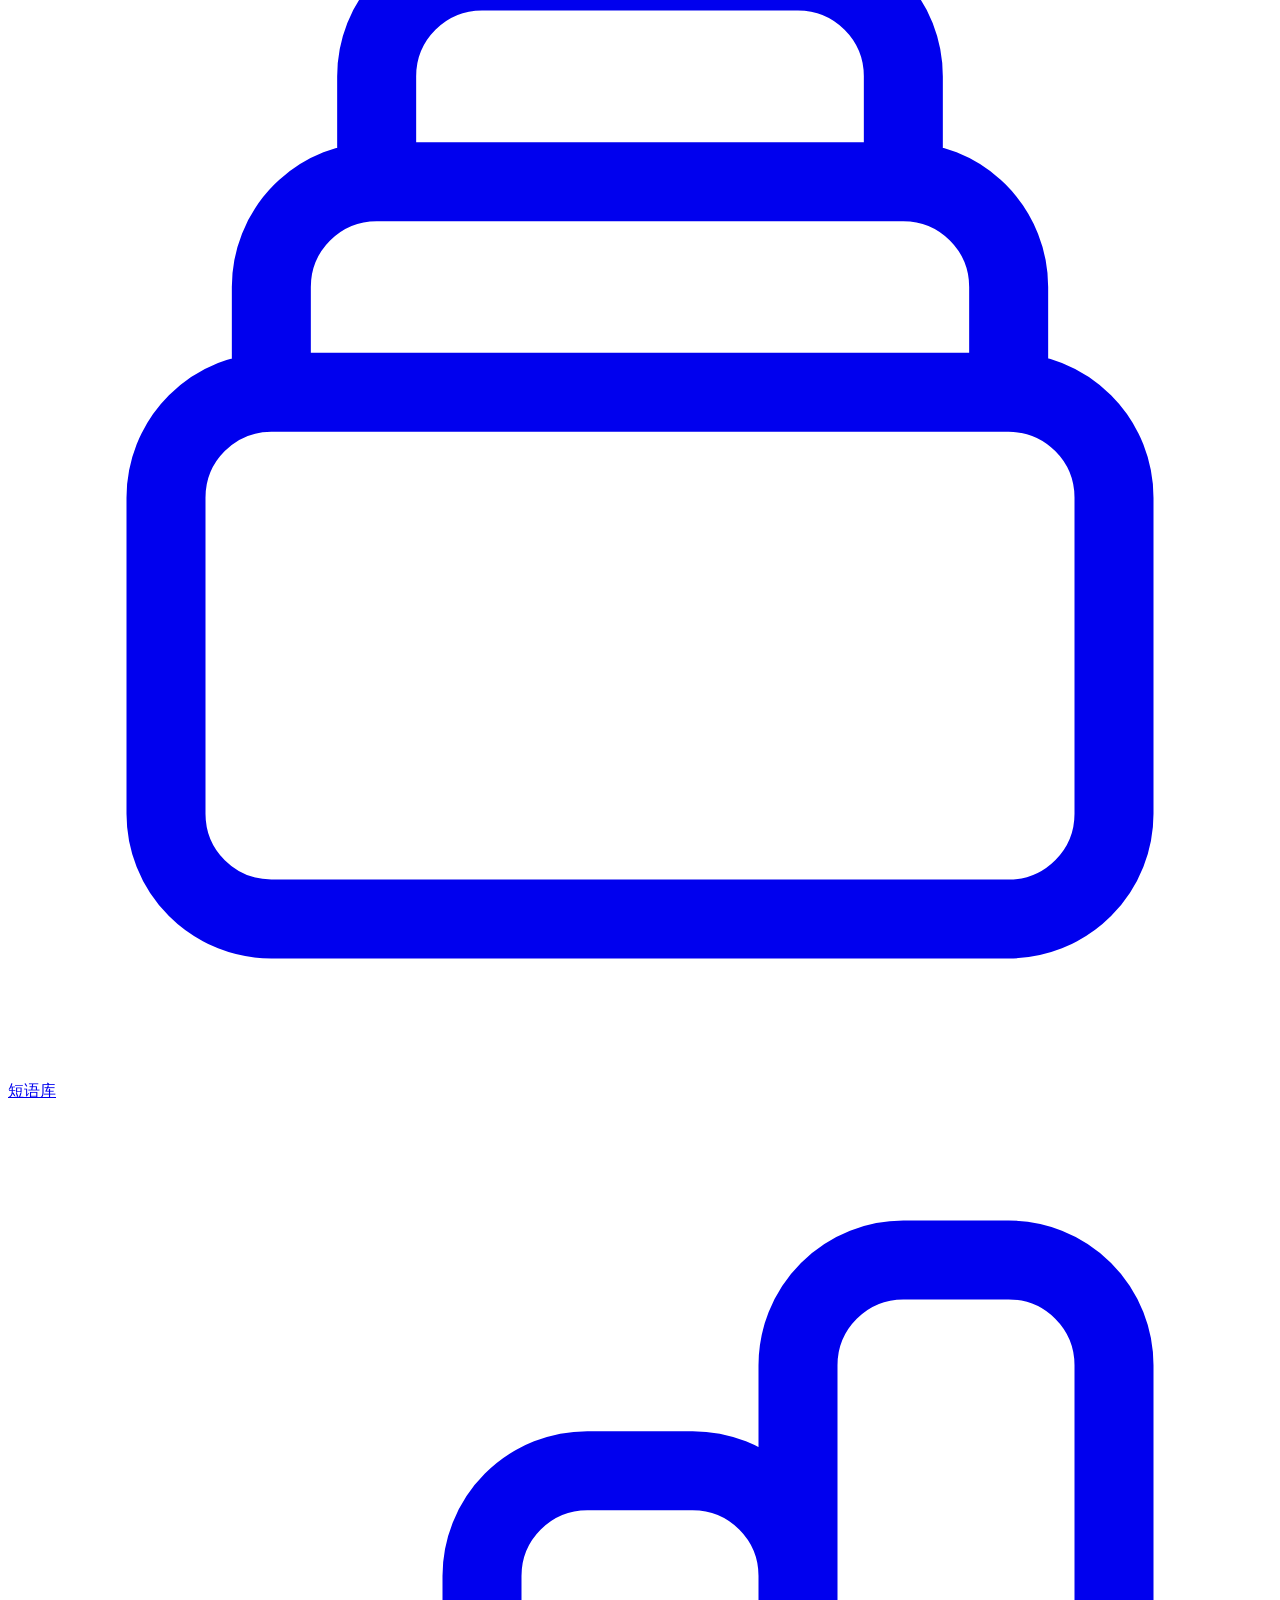
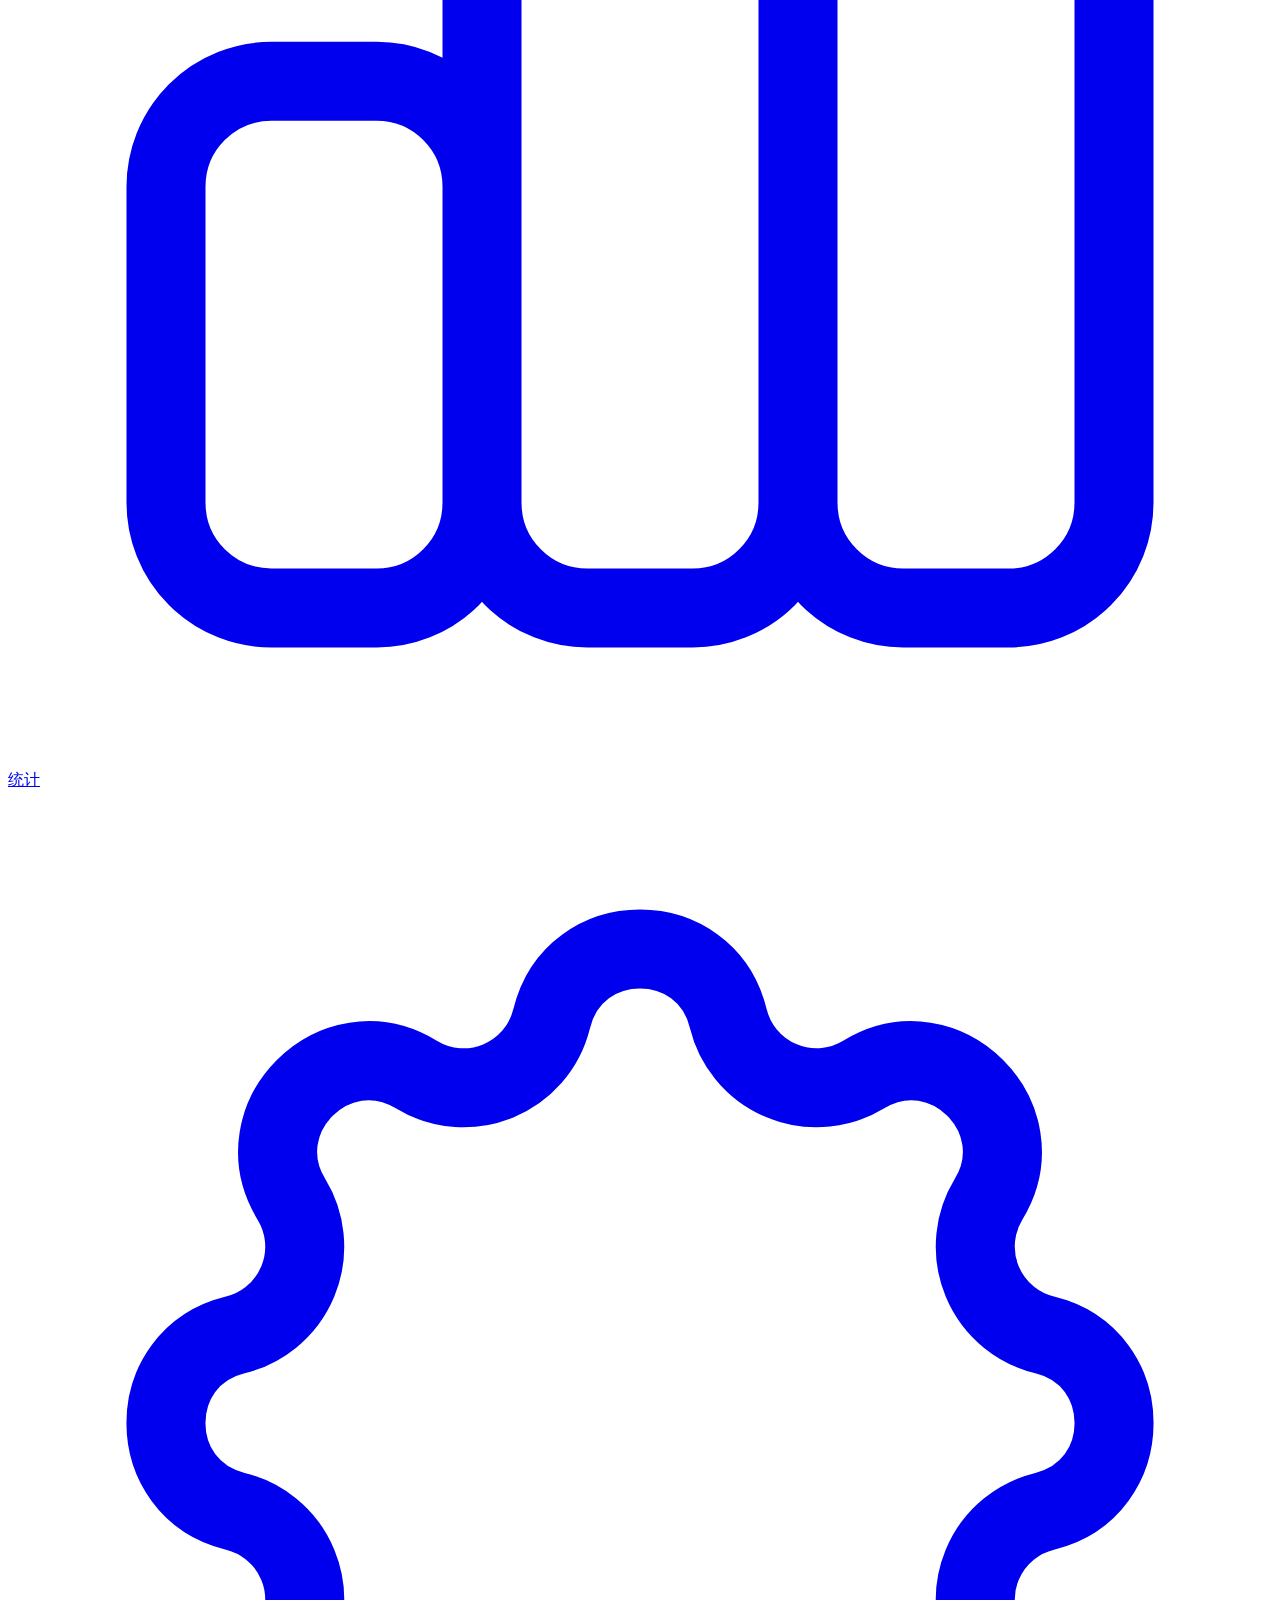
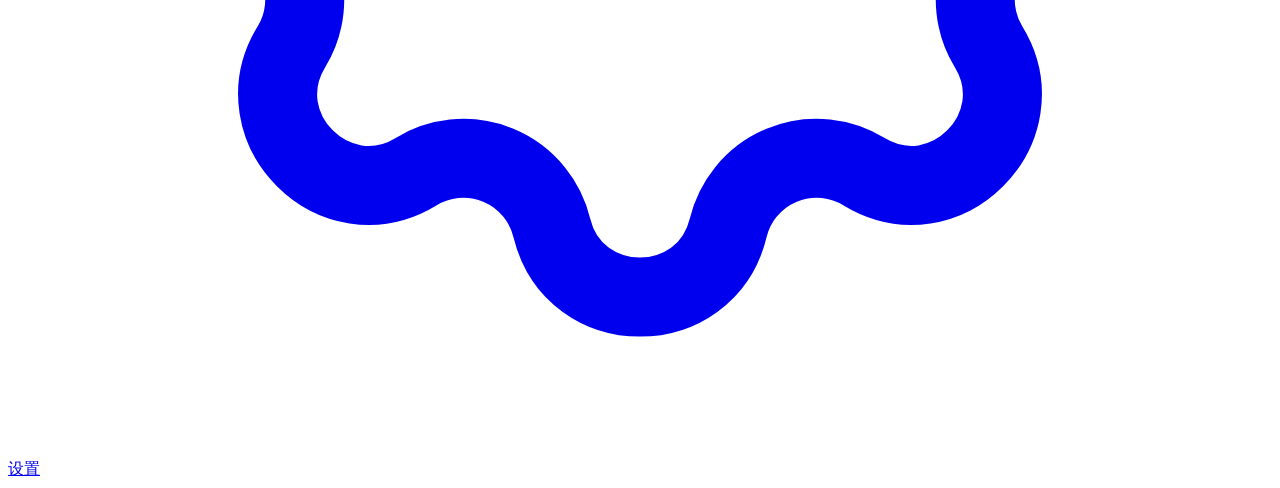
==== commit 932878d6: "Add files via upload" ====
--- a/index.html
+++ b/index.html
@@ -1 +1 @@
-<!DOCTYPE html><html lang="zh-CN" class="h-full"><head><meta charSet="utf-8"/><meta name="viewport" content="width=device-width, initial-scale=1, user-scalable=no, viewport-fit=cover"/><link rel="stylesheet" href="/_next/static/chunks/2_eahggpcb_tz.css" data-precedence="next"/><link rel="preload" as="script" fetchPriority="low" href="/_next/static/chunks/3emgzetzrvsql.js"/><script src="/_next/static/chunks/3xrxbz0scdm7o.js" async=""></script><script src="/_next/static/chunks/2xtwt0r7rkr84.js" async=""></script><script src="/_next/static/chunks/turbopack-0ii9j5lxxrurv.js" async=""></script><script src="/_next/static/chunks/23p0q3j8bfnnp.js" async=""></script><script src="/_next/static/chunks/063en2m-nesok.js" async=""></script><script src="/_next/static/chunks/1xmxyon4oknv8.js" async=""></script><script src="/_next/static/chunks/424kmahiwh8bp.js" async=""></script><link rel="apple-touch-icon" href="/icon.svg"/><meta name="apple-mobile-web-app-capable" content="yes"/><title>短语记 — 英语短语背记助手</title><meta name="description" content="基于艾宾浩斯记忆法的英语短语背记工具"/><link rel="manifest" href="/manifest.json"/><meta name="mobile-web-app-capable" content="yes"/><meta name="apple-mobile-web-app-title" content="短语记"/><meta name="apple-mobile-web-app-status-bar-style" content="default"/><link rel="icon" href="/favicon.ico?favicon.2vob68tjqpejf.ico" sizes="256x256" type="image/x-icon"/><script src="/_next/static/chunks/0cz1d0mv5g_q7.js" noModule=""></script></head><body class="min-h-full bg-bg text-text antialiased"><div hidden=""><!--$--><!--/$--></div><div class="max-w-lg mx-auto px-5 pt-3 pb-20 min-h-screen"><header class="flex items-center justify-between mb-5 pt-safe"><div><h1 class="text-[22px] font-bold tracking-tight"><span class="gradient-text">短语记</span></h1><p class="text-xs text-text-secondary mt-0.5 tracking-wide">科学复习 · 持久记忆</p></div></header><main class="page-enter"><div class="flex items-center justify-center h-48"><div class="w-8 h-8 rounded-full border-2 border-primary/20 border-t-primary animate-spin"></div></div><!--$--><!--/$--></main></div><nav class="fixed bottom-0 left-0 right-0 z-50 pb-safe"><div class="ios-blur border-t border-border"><div class="flex items-center justify-around h-14 max-w-lg mx-auto"><a href="/" class="flex flex-col items-center justify-center w-16 py-1 transition-all duration-200 "><div class="transition-all duration-200 text-gray-400 opacity-60"><svg class="w-[22px] h-[22px]" fill="none" viewBox="0 0 24 24" stroke="currentColor" stroke-width="1.5"><path stroke-linecap="round" stroke-linejoin="round" d="M3 12l2-2m0 0l7-7 7 7M5 10v10a1 1 0 001 1h3m10-11l2 2m-2-2v10a1 1 0 01-1 1h-3m-6 0a1 1 0 001-1v-4a1 1 0 011-1h2a1 1 0 011 1v4a1 1 0 001 1m-6 0h6"></path></svg></div><span class="text-[10px] mt-0.5 font-medium transition-all duration-200 text-gray-400 opacity-60">首页</span></a><a href="/phrases/" class="flex flex-col items-center justify-center w-16 py-1 transition-all duration-200 "><div class="transition-all duration-200 text-gray-400 opacity-60"><svg class="w-[22px] h-[22px]" fill="none" viewBox="0 0 24 24" stroke="currentColor" stroke-width="1.5"><path stroke-linecap="round" stroke-linejoin="round" d="M19 11H5m14 0a2 2 0 012 2v6a2 2 0 01-2 2H5a2 2 0 01-2-2v-6a2 2 0 012-2m14 0V9a2 2 0 00-2-2M5 11V9a2 2 0 012-2m0 0V5a2 2 0 012-2h6a2 2 0 012 2v2M7 7h10"></path></svg></div><span class="text-[10px] mt-0.5 font-medium transition-all duration-200 text-gray-400 opacity-60">短语库</span></a><a href="/stats/" class="flex flex-col items-center justify-center w-16 py-1 transition-all duration-200 "><div class="transition-all duration-200 text-gray-400 opacity-60"><svg class="w-[22px] h-[22px]" fill="none" viewBox="0 0 24 24" stroke="currentColor" stroke-width="1.5"><path stroke-linecap="round" stroke-linejoin="round" d="M9 19v-6a2 2 0 00-2-2H5a2 2 0 00-2 2v6a2 2 0 002 2h2a2 2 0 002-2zm0 0V9a2 2 0 012-2h2a2 2 0 012 2v10m-6 0a2 2 0 002 2h2a2 2 0 002-2m0 0V5a2 2 0 012-2h2a2 2 0 012 2v14a2 2 0 01-2 2h-2a2 2 0 01-2-2z"></path></svg></div><span class="text-[10px] mt-0.5 font-medium transition-all duration-200 text-gray-400 opacity-60">统计</span></a><a href="/settings/" class="flex flex-col items-center justify-center w-16 py-1 transition-all duration-200 "><div class="transition-all duration-200 text-gray-400 opacity-60"><svg class="w-[22px] h-[22px]" fill="none" viewBox="0 0 24 24" stroke="currentColor" stroke-width="1.5"><path stroke-linecap="round" stroke-linejoin="round" d="M10.325 4.317c.426-1.756 2.924-1.756 3.35 0a1.724 1.724 0 002.573 1.066c1.543-.94 3.31.826 2.37 2.37a1.724 1.724 0 001.066 2.573c1.756.426 1.756 2.924 0 3.35a1.724 1.724 0 00-1.066 2.573c.94 1.543-.826 3.31-2.37 2.37a1.724 1.724 0 00-2.573 1.066c-.426 1.756-2.924 1.756-3.35 0a1.724 1.724 0 00-2.573-1.066c-1.543.94-3.31-.826-2.37-2.37a1.724 1.724 0 00-1.066-2.573c-1.756-.426-1.756-2.924 0-3.35a1.724 1.724 0 001.066-2.573c-.94-1.543.826-3.31 2.37-2.37.996.608 2.296.07 2.572-1.065z"></path></svg></div><span class="text-[10px] mt-0.5 font-medium transition-all duration-200 text-gray-400 opacity-60">设置</span></a></div></div></nav><script src="/_next/static/chunks/3emgzetzrvsql.js" id="_R_" async=""></script><script>(self.__next_f=self.__next_f||[]).push([0])</script><script>self.__next_f.push([1,"1:\"$Sreact.fragment\"\n2:I[35233,[\"/_next/static/chunks/23p0q3j8bfnnp.js\",\"/_next/static/chunks/063en2m-nesok.js\"],\"default\"]\n3:I[90691,[\"/_next/static/chunks/23p0q3j8bfnnp.js\",\"/_next/static/chunks/063en2m-nesok.js\"],\"default\"]\n4:I[48054,[\"/_next/static/chunks/23p0q3j8bfnnp.js\",\"/_next/static/chunks/063en2m-nesok.js\"],\"default\"]\n5:I[22640,[\"/_next/static/chunks/23p0q3j8bfnnp.js\",\"/_next/static/chunks/063en2m-nesok.js\"],\"default\"]\n6:I[62305,[\"/_next/static/chunks/23p0q3j8bfnnp.js\",\"/_next/static/chunks/063en2m-nesok.js\"],\"ClientPageRoot\"]\n7:I[47911,[\"/_next/static/chunks/23p0q3j8bfnnp.js\",\"/_next/static/chunks/063en2m-nesok.js\",\"/_next/static/chunks/1xmxyon4oknv8.js\",\"/_next/static/chunks/424kmahiwh8bp.js\"],\"default\"]\na:I[93141,[\"/_next/static/chunks/23p0q3j8bfnnp.js\",\"/_next/static/chunks/063en2m-nesok.js\"],\"OutletBoundary\"]\nb:\"$Sreact.suspense\"\nd:I[93141,[\"/_next/static/chunks/23p0q3j8bfnnp.js\",\"/_next/static/chunks/063en2m-nesok.js\"],\"ViewportBoundary\"]\nf:I[93141,[\"/_next/static/chunks/23p0q3j8bfnnp.js\",\"/_next/static/chunks/063en2m-nesok.js\"],\"MetadataBoundary\"]\n11:I[5907,[\"/_next/static/chunks/23p0q3j8bfnnp.js\",\"/_next/static/chunks/063en2m-nesok.js\"],\"default\",1]\n:HL[\"/_next/static/chunks/2_eahggpcb_tz.css\",\"style\"]\n"])</script><script>self.__next_f.push([1,"0:{\"P\":null,\"c\":[\"\",\"\"],\"q\":\"\",\"i\":false,\"f\":[[[\"\",{\"children\":[\"__PAGE__\",{}]},\"$undefined\",\"$undefined\",16],[[\"$\",\"$1\",\"c\",{\"children\":[[[\"$\",\"link\",\"0\",{\"rel\":\"stylesheet\",\"href\":\"/_next/static/chunks/2_eahggpcb_tz.css\",\"precedence\":\"next\",\"crossOrigin\":\"$undefined\",\"nonce\":\"$undefined\"}],[\"$\",\"script\",\"script-0\",{\"src\":\"/_next/static/chunks/23p0q3j8bfnnp.js\",\"async\":true,\"nonce\":\"$undefined\"}],[\"$\",\"script\",\"script-1\",{\"src\":\"/_next/static/chunks/063en2m-nesok.js\",\"async\":true,\"nonce\":\"$undefined\"}]],[\"$\",\"html\",null,{\"lang\":\"zh-CN\",\"className\":\"h-full\",\"children\":[[\"$\",\"head\",null,{\"children\":[[\"$\",\"link\",null,{\"rel\":\"apple-touch-icon\",\"href\":\"/icon.svg\"}],[\"$\",\"meta\",null,{\"name\":\"apple-mobile-web-app-capable\",\"content\":\"yes\"}]]}],[\"$\",\"body\",null,{\"className\":\"min-h-full bg-bg text-text antialiased\",\"children\":[[\"$\",\"div\",null,{\"className\":\"max-w-lg mx-auto px-5 pt-3 pb-20 min-h-screen\",\"children\":[[\"$\",\"header\",null,{\"className\":\"flex items-center justify-between mb-5 pt-safe\",\"children\":[\"$\",\"div\",null,{\"children\":[[\"$\",\"h1\",null,{\"className\":\"text-[22px] font-bold tracking-tight\",\"children\":[\"$\",\"span\",null,{\"className\":\"gradient-text\",\"children\":\"短语记\"}]}],[\"$\",\"p\",null,{\"className\":\"text-xs text-text-secondary mt-0.5 tracking-wide\",\"children\":\"科学复习 · 持久记忆\"}]]}]}],[\"$\",\"$L2\",null,{}],[\"$\",\"main\",null,{\"className\":\"page-enter\",\"children\":[\"$\",\"$L3\",null,{\"parallelRouterKey\":\"children\",\"error\":\"$undefined\",\"errorStyles\":\"$undefined\",\"errorScripts\":\"$undefined\",\"template\":[\"$\",\"$L4\",null,{}],\"templateStyles\":\"$undefined\",\"templateScripts\":\"$undefined\",\"notFound\":[[[\"$\",\"title\",null,{\"children\":\"404: This page could not be found.\"}],[\"$\",\"div\",null,{\"style\":{\"fontFamily\":\"system-ui,\\\"Segoe UI\\\",Roboto,Helvetica,Arial,sans-serif,\\\"Apple Color Emoji\\\",\\\"Segoe UI Emoji\\\"\",\"height\":\"100vh\",\"textAlign\":\"center\",\"display\":\"flex\",\"flexDirection\":\"column\",\"alignItems\":\"center\",\"justifyContent\":\"center\"},\"children\":[\"$\",\"div\",null,{\"children\":[[\"$\",\"style\",null,{\"dangerouslySetInnerHTML\":{\"__html\":\"body{color:#000;background:#fff;margin:0}.next-error-h1{border-right:1px solid rgba(0,0,0,.3)}@media (prefers-color-scheme:dark){body{color:#fff;background:#000}.next-error-h1{border-right:1px solid rgba(255,255,255,.3)}}\"}}],[\"$\",\"h1\",null,{\"className\":\"next-error-h1\",\"style\":{\"display\":\"inline-block\",\"margin\":\"0 20px 0 0\",\"padding\":\"0 23px 0 0\",\"fontSize\":24,\"fontWeight\":500,\"verticalAlign\":\"top\",\"lineHeight\":\"49px\"},\"children\":404}],[\"$\",\"div\",null,{\"style\":{\"display\":\"inline-block\"},\"children\":[\"$\",\"h2\",null,{\"style\":{\"fontSize\":14,\"fontWeight\":400,\"lineHeight\":\"49px\",\"margin\":0},\"children\":\"This page could not be found.\"}]}]]}]}]],[]],\"forbidden\":\"$undefined\",\"unauthorized\":\"$undefined\"}]}]]}],[\"$\",\"$L5\",null,{}]]}]]}]]}],{\"children\":[[\"$\",\"$1\",\"c\",{\"children\":[[\"$\",\"$L6\",null,{\"Component\":\"$7\",\"serverProvidedParams\":{\"searchParams\":{},\"params\":{},\"promises\":[\"$@8\",\"$@9\"]}}],[[\"$\",\"script\",\"script-0\",{\"src\":\"/_next/static/chunks/1xmxyon4oknv8.js\",\"async\":true,\"nonce\":\"$undefined\"}],[\"$\",\"script\",\"script-1\",{\"src\":\"/_next/static/chunks/424kmahiwh8bp.js\",\"async\":true,\"nonce\":\"$undefined\"}]],[\"$\",\"$La\",null,{\"children\":[\"$\",\"$b\",null,{\"name\":\"Next.MetadataOutlet\",\"children\":\"$@c\"}]}]]}],{},null,false,null]},null,false,null],[\"$\",\"$1\",\"h\",{\"children\":[null,[\"$\",\"$Ld\",null,{\"children\":\"$Le\"}],[\"$\",\"div\",null,{\"hidden\":true,\"children\":[\"$\",\"$Lf\",null,{\"children\":[\"$\",\"$b\",null,{\"name\":\"Next.Metadata\",\"children\":\"$L10\"}]}]}],null]}],false]],\"m\":\"$undefined\",\"G\":[\"$11\",[[\"$\",\"link\",\"0\",{\"rel\":\"stylesheet\",\"href\":\"/_next/static/chunks/2_eahggpcb_tz.css\",\"precedence\":\"next\",\"crossOrigin\":\"$undefined\",\"nonce\":\"$undefined\"}]]],\"S\":true,\"h\":null,\"s\":\"$undefined\",\"l\":\"$undefined\",\"p\":\"$undefined\",\"d\":\"$undefined\",\"b\":\"KR2_YAhB8VTc2GdzVGep0\"}\n"])</script><script>self.__next_f.push([1,"8:{}\n9:\"$0:f:0:1:1:children:0:props:children:0:props:serverProvidedParams:params\"\n"])</script><script>self.__next_f.push([1,"e:[[\"$\",\"meta\",\"0\",{\"charSet\":\"utf-8\"}],[\"$\",\"meta\",\"1\",{\"name\":\"viewport\",\"content\":\"width=device-width, initial-scale=1, user-scalable=no, viewport-fit=cover\"}]]\n"])</script><script>self.__next_f.push([1,"12:I[63037,[\"/_next/static/chunks/23p0q3j8bfnnp.js\",\"/_next/static/chunks/063en2m-nesok.js\"],\"IconMark\"]\nc:null\n10:[[\"$\",\"title\",\"0\",{\"children\":\"短语记 — 英语短语背记助手\"}],[\"$\",\"meta\",\"1\",{\"name\":\"description\",\"content\":\"基于艾宾浩斯记忆法的英语短语背记工具\"}],[\"$\",\"link\",\"2\",{\"rel\":\"manifest\",\"href\":\"/manifest.json\",\"crossOrigin\":\"$undefined\"}],[\"$\",\"meta\",\"3\",{\"name\":\"mobile-web-app-capable\",\"content\":\"yes\"}],[\"$\",\"meta\",\"4\",{\"name\":\"apple-mobile-web-app-title\",\"content\":\"短语记\"}],[\"$\",\"meta\",\"5\",{\"name\":\"apple-mobile-web-app-status-bar-style\",\"content\":\"default\"}],[\"$\",\"link\",\"6\",{\"rel\":\"icon\",\"href\":\"/favicon.ico?favicon.2vob68tjqpejf.ico\",\"sizes\":\"256x256\",\"type\":\"image/x-icon\"}],[\"$\",\"$L12\",\"7\",{}]]\n"])</script></body></html>+<!DOCTYPE html><html lang="zh-CN" class="h-full"><head><meta charSet="utf-8"/><meta name="viewport" content="width=device-width, initial-scale=1, user-scalable=no, viewport-fit=cover"/><link rel="stylesheet" href="/phrase-app1/_next/static/chunks/3uhd_2w73kki5.css" data-precedence="next"/><link rel="preload" as="script" fetchPriority="low" href="/phrase-app1/_next/static/chunks/3emgzetzrvsql.js"/><script src="/phrase-app1/_next/static/chunks/3dtp3kkhcknga.js" async=""></script><script src="/phrase-app1/_next/static/chunks/2xtwt0r7rkr84.js" async=""></script><script src="/phrase-app1/_next/static/chunks/turbopack-16iipl-in2h5q.js" async=""></script><script src="/phrase-app1/_next/static/chunks/290al0m21hnps.js" async=""></script><script src="/phrase-app1/_next/static/chunks/063en2m-nesok.js" async=""></script><script src="/phrase-app1/_next/static/chunks/3tn_odfx3mabk.js" async=""></script><script src="/phrase-app1/_next/static/chunks/424kmahiwh8bp.js" async=""></script><link rel="apple-touch-icon" href="/phrase-app1/icon.svg"/><meta name="apple-mobile-web-app-capable" content="yes"/><title>短语记 — 英语短语背记助手</title><meta name="description" content="基于艾宾浩斯记忆法的英语短语背记工具"/><link rel="manifest" href="/phrase-app1/manifest.json"/><meta name="mobile-web-app-capable" content="yes"/><meta name="apple-mobile-web-app-title" content="短语记"/><meta name="apple-mobile-web-app-status-bar-style" content="default"/><link rel="icon" href="/phrase-app1/favicon.ico?favicon.2vob68tjqpejf.ico" sizes="256x256" type="image/x-icon"/><script src="/phrase-app1/_next/static/chunks/0cz1d0mv5g_q7.js" noModule=""></script></head><body class="min-h-full bg-bg text-text antialiased"><div hidden=""><!--$--><!--/$--></div><div class="max-w-lg mx-auto px-5 pt-3 pb-20 min-h-screen"><header class="flex items-center justify-between mb-5 pt-safe"><div><h1 class="text-[22px] font-bold tracking-tight"><span class="gradient-text">短语记</span></h1><p class="text-xs text-text-secondary mt-0.5 tracking-wide">科学复习 · 持久记忆</p></div></header><main class="page-enter"><div class="flex items-center justify-center h-48"><div class="w-8 h-8 rounded-full border-2 border-primary/20 border-t-primary animate-spin"></div></div><!--$--><!--/$--></main></div><nav class="fixed bottom-0 left-0 right-0 z-50 pb-safe"><div class="ios-blur border-t border-border"><div class="flex items-center justify-around h-14 max-w-lg mx-auto"><a href="/phrase-app1" class="flex flex-col items-center justify-center w-16 py-1 transition-all duration-200 "><div class="transition-all duration-200 text-gray-400 opacity-60"><svg class="w-[22px] h-[22px]" fill="none" viewBox="0 0 24 24" stroke="currentColor" stroke-width="1.5"><path stroke-linecap="round" stroke-linejoin="round" d="M3 12l2-2m0 0l7-7 7 7M5 10v10a1 1 0 001 1h3m10-11l2 2m-2-2v10a1 1 0 01-1 1h-3m-6 0a1 1 0 001-1v-4a1 1 0 011-1h2a1 1 0 011 1v4a1 1 0 001 1m-6 0h6"></path></svg></div><span class="text-[10px] mt-0.5 font-medium transition-all duration-200 text-gray-400 opacity-60">首页</span></a><a href="/phrase-app1/phrases/" class="flex flex-col items-center justify-center w-16 py-1 transition-all duration-200 "><div class="transition-all duration-200 text-gray-400 opacity-60"><svg class="w-[22px] h-[22px]" fill="none" viewBox="0 0 24 24" stroke="currentColor" stroke-width="1.5"><path stroke-linecap="round" stroke-linejoin="round" d="M19 11H5m14 0a2 2 0 012 2v6a2 2 0 01-2 2H5a2 2 0 01-2-2v-6a2 2 0 012-2m14 0V9a2 2 0 00-2-2M5 11V9a2 2 0 012-2m0 0V5a2 2 0 012-2h6a2 2 0 012 2v2M7 7h10"></path></svg></div><span class="text-[10px] mt-0.5 font-medium transition-all duration-200 text-gray-400 opacity-60">短语库</span></a><a href="/phrase-app1/stats/" class="flex flex-col items-center justify-center w-16 py-1 transition-all duration-200 "><div class="transition-all duration-200 text-gray-400 opacity-60"><svg class="w-[22px] h-[22px]" fill="none" viewBox="0 0 24 24" stroke="currentColor" stroke-width="1.5"><path stroke-linecap="round" stroke-linejoin="round" d="M9 19v-6a2 2 0 00-2-2H5a2 2 0 00-2 2v6a2 2 0 002 2h2a2 2 0 002-2zm0 0V9a2 2 0 012-2h2a2 2 0 012 2v10m-6 0a2 2 0 002 2h2a2 2 0 002-2m0 0V5a2 2 0 012-2h2a2 2 0 012 2v14a2 2 0 01-2 2h-2a2 2 0 01-2-2z"></path></svg></div><span class="text-[10px] mt-0.5 font-medium transition-all duration-200 text-gray-400 opacity-60">统计</span></a><a href="/phrase-app1/settings/" class="flex flex-col items-center justify-center w-16 py-1 transition-all duration-200 "><div class="transition-all duration-200 text-gray-400 opacity-60"><svg class="w-[22px] h-[22px]" fill="none" viewBox="0 0 24 24" stroke="currentColor" stroke-width="1.5"><path stroke-linecap="round" stroke-linejoin="round" d="M10.325 4.317c.426-1.756 2.924-1.756 3.35 0a1.724 1.724 0 002.573 1.066c1.543-.94 3.31.826 2.37 2.37a1.724 1.724 0 001.066 2.573c1.756.426 1.756 2.924 0 3.35a1.724 1.724 0 00-1.066 2.573c.94 1.543-.826 3.31-2.37 2.37a1.724 1.724 0 00-2.573 1.066c-.426 1.756-2.924 1.756-3.35 0a1.724 1.724 0 00-2.573-1.066c-1.543.94-3.31-.826-2.37-2.37a1.724 1.724 0 00-1.066-2.573c-1.756-.426-1.756-2.924 0-3.35a1.724 1.724 0 001.066-2.573c-.94-1.543.826-3.31 2.37-2.37.996.608 2.296.07 2.572-1.065z"></path></svg></div><span class="text-[10px] mt-0.5 font-medium transition-all duration-200 text-gray-400 opacity-60">设置</span></a></div></div></nav><script src="/phrase-app1/_next/static/chunks/3emgzetzrvsql.js" id="_R_" async=""></script><script>(self.__next_f=self.__next_f||[]).push([0])</script><script>self.__next_f.push([1,"1:\"$Sreact.fragment\"\n2:I[35233,[\"/phrase-app1/_next/static/chunks/290al0m21hnps.js\",\"/phrase-app1/_next/static/chunks/063en2m-nesok.js\"],\"default\"]\n3:I[90691,[\"/phrase-app1/_next/static/chunks/290al0m21hnps.js\",\"/phrase-app1/_next/static/chunks/063en2m-nesok.js\"],\"default\"]\n4:I[48054,[\"/phrase-app1/_next/static/chunks/290al0m21hnps.js\",\"/phrase-app1/_next/static/chunks/063en2m-nesok.js\"],\"default\"]\n5:I[22640,[\"/phrase-app1/_next/static/chunks/290al0m21hnps.js\",\"/phrase-app1/_next/static/chunks/063en2m-nesok.js\"],\"default\"]\n6:I[62305,[\"/phrase-app1/_next/static/chunks/290al0m21hnps.js\",\"/phrase-app1/_next/static/chunks/063en2m-nesok.js\"],\"ClientPageRoot\"]\n7:I[47911,[\"/phrase-app1/_next/static/chunks/290al0m21hnps.js\",\"/phrase-app1/_next/static/chunks/063en2m-nesok.js\",\"/phrase-app1/_next/static/chunks/3tn_odfx3mabk.js\",\"/phrase-app1/_next/static/chunks/424kmahiwh8bp.js\"],\"default\"]\na:I[93141,[\"/phrase-app1/_next/static/chunks/290al0m21hnps.js\",\"/phrase-app1/_next/static/chunks/063en2m-nesok.js\"],\"OutletBoundary\"]\nb:\"$Sreact.suspense\"\nd:I[93141,[\"/phrase-app1/_next/static/chunks/290al0m21hnps.js\",\"/phrase-app1/_next/static/chunks/063en2m-nesok.js\"],\"ViewportBoundary\"]\nf:I[93141,[\"/phrase-app1/_next/static/chunks/290al0m21hnps.js\",\"/phrase-app1/_next/static/chunks/063en2m-nesok.js\"],\"MetadataBoundary\"]\n11:I[5907,[\"/phrase-app1/_next/static/chunks/290al0m21hnps.js\",\"/phrase-app1/_next/static/chunks/063en2m-nesok.js\"],\"default\",1]\n:HL[\"/phrase-app1/_next/static/chunks/3uhd_2w73kki5.css\",\"style\"]\n"])</script><script>self.__next_f.push([1,"0:{\"P\":null,\"c\":[\"\",\"\"],\"q\":\"\",\"i\":false,\"f\":[[[\"\",{\"children\":[\"__PAGE__\",{}]},\"$undefined\",\"$undefined\",16],[[\"$\",\"$1\",\"c\",{\"children\":[[[\"$\",\"link\",\"0\",{\"rel\":\"stylesheet\",\"href\":\"/phrase-app1/_next/static/chunks/3uhd_2w73kki5.css\",\"precedence\":\"next\",\"crossOrigin\":\"$undefined\",\"nonce\":\"$undefined\"}],[\"$\",\"script\",\"script-0\",{\"src\":\"/phrase-app1/_next/static/chunks/290al0m21hnps.js\",\"async\":true,\"nonce\":\"$undefined\"}],[\"$\",\"script\",\"script-1\",{\"src\":\"/phrase-app1/_next/static/chunks/063en2m-nesok.js\",\"async\":true,\"nonce\":\"$undefined\"}]],[\"$\",\"html\",null,{\"lang\":\"zh-CN\",\"className\":\"h-full\",\"children\":[[\"$\",\"head\",null,{\"children\":[[\"$\",\"link\",null,{\"rel\":\"apple-touch-icon\",\"href\":\"/phrase-app1/icon.svg\"}],[\"$\",\"meta\",null,{\"name\":\"apple-mobile-web-app-capable\",\"content\":\"yes\"}]]}],[\"$\",\"body\",null,{\"className\":\"min-h-full bg-bg text-text antialiased\",\"children\":[[\"$\",\"div\",null,{\"className\":\"max-w-lg mx-auto px-5 pt-3 pb-20 min-h-screen\",\"children\":[[\"$\",\"header\",null,{\"className\":\"flex items-center justify-between mb-5 pt-safe\",\"children\":[\"$\",\"div\",null,{\"children\":[[\"$\",\"h1\",null,{\"className\":\"text-[22px] font-bold tracking-tight\",\"children\":[\"$\",\"span\",null,{\"className\":\"gradient-text\",\"children\":\"短语记\"}]}],[\"$\",\"p\",null,{\"className\":\"text-xs text-text-secondary mt-0.5 tracking-wide\",\"children\":\"科学复习 · 持久记忆\"}]]}]}],[\"$\",\"$L2\",null,{}],[\"$\",\"main\",null,{\"className\":\"page-enter\",\"children\":[\"$\",\"$L3\",null,{\"parallelRouterKey\":\"children\",\"error\":\"$undefined\",\"errorStyles\":\"$undefined\",\"errorScripts\":\"$undefined\",\"template\":[\"$\",\"$L4\",null,{}],\"templateStyles\":\"$undefined\",\"templateScripts\":\"$undefined\",\"notFound\":[[[\"$\",\"title\",null,{\"children\":\"404: This page could not be found.\"}],[\"$\",\"div\",null,{\"style\":{\"fontFamily\":\"system-ui,\\\"Segoe UI\\\",Roboto,Helvetica,Arial,sans-serif,\\\"Apple Color Emoji\\\",\\\"Segoe UI Emoji\\\"\",\"height\":\"100vh\",\"textAlign\":\"center\",\"display\":\"flex\",\"flexDirection\":\"column\",\"alignItems\":\"center\",\"justifyContent\":\"center\"},\"children\":[\"$\",\"div\",null,{\"children\":[[\"$\",\"style\",null,{\"dangerouslySetInnerHTML\":{\"__html\":\"body{color:#000;background:#fff;margin:0}.next-error-h1{border-right:1px solid rgba(0,0,0,.3)}@media (prefers-color-scheme:dark){body{color:#fff;background:#000}.next-error-h1{border-right:1px solid rgba(255,255,255,.3)}}\"}}],[\"$\",\"h1\",null,{\"className\":\"next-error-h1\",\"style\":{\"display\":\"inline-block\",\"margin\":\"0 20px 0 0\",\"padding\":\"0 23px 0 0\",\"fontSize\":24,\"fontWeight\":500,\"verticalAlign\":\"top\",\"lineHeight\":\"49px\"},\"children\":404}],[\"$\",\"div\",null,{\"style\":{\"display\":\"inline-block\"},\"children\":[\"$\",\"h2\",null,{\"style\":{\"fontSize\":14,\"fontWeight\":400,\"lineHeight\":\"49px\",\"margin\":0},\"children\":\"This page could not be found.\"}]}]]}]}]],[]],\"forbidden\":\"$undefined\",\"unauthorized\":\"$undefined\"}]}]]}],[\"$\",\"$L5\",null,{}]]}]]}]]}],{\"children\":[[\"$\",\"$1\",\"c\",{\"children\":[[\"$\",\"$L6\",null,{\"Component\":\"$7\",\"serverProvidedParams\":{\"searchParams\":{},\"params\":{},\"promises\":[\"$@8\",\"$@9\"]}}],[[\"$\",\"script\",\"script-0\",{\"src\":\"/phrase-app1/_next/static/chunks/3tn_odfx3mabk.js\",\"async\":true,\"nonce\":\"$undefined\"}],[\"$\",\"script\",\"script-1\",{\"src\":\"/phrase-app1/_next/static/chunks/424kmahiwh8bp.js\",\"async\":true,\"nonce\":\"$undefined\"}]],[\"$\",\"$La\",null,{\"children\":[\"$\",\"$b\",null,{\"name\":\"Next.MetadataOutlet\",\"children\":\"$@c\"}]}]]}],{},null,false,null]},null,false,null],[\"$\",\"$1\",\"h\",{\"children\":[null,[\"$\",\"$Ld\",null,{\"children\":\"$Le\"}],[\"$\",\"div\",null,{\"hidden\":true,\"children\":[\"$\",\"$Lf\",null,{\"children\":[\"$\",\"$b\",null,{\"name\":\"Next.Metadata\",\"children\":\"$L10\"}]}]}],null]}],false]],\"m\":\"$undefined\",\"G\":[\"$11\",[[\"$\",\"link\",\"0\",{\"rel\":\"stylesheet\",\"href\":\"/phrase-app1/_next/static/chunks/3uhd_2w73kki5.css\",\"precedence\":\"next\",\"crossOrigin\":\"$undefined\",\"nonce\":\"$undefined\"}]]],\"S\":true,\"h\":null,\"s\":\"$undefined\",\"l\":\"$undefined\",\"p\":\"$undefined\",\"d\":\"$undefined\",\"b\":\"jIgL7XQG8nceED2N2LRnN\"}\n"])</script><script>self.__next_f.push([1,"8:{}\n9:\"$0:f:0:1:1:children:0:props:children:0:props:serverProvidedParams:params\"\n"])</script><script>self.__next_f.push([1,"e:[[\"$\",\"meta\",\"0\",{\"charSet\":\"utf-8\"}],[\"$\",\"meta\",\"1\",{\"name\":\"viewport\",\"content\":\"width=device-width, initial-scale=1, user-scalable=no, viewport-fit=cover\"}]]\n"])</script><script>self.__next_f.push([1,"12:I[63037,[\"/phrase-app1/_next/static/chunks/290al0m21hnps.js\",\"/phrase-app1/_next/static/chunks/063en2m-nesok.js\"],\"IconMark\"]\nc:null\n10:[[\"$\",\"title\",\"0\",{\"children\":\"短语记 — 英语短语背记助手\"}],[\"$\",\"meta\",\"1\",{\"name\":\"description\",\"content\":\"基于艾宾浩斯记忆法的英语短语背记工具\"}],[\"$\",\"link\",\"2\",{\"rel\":\"manifest\",\"href\":\"/phrase-app1/manifest.json\",\"crossOrigin\":\"$undefined\"}],[\"$\",\"meta\",\"3\",{\"name\":\"mobile-web-app-capable\",\"content\":\"yes\"}],[\"$\",\"meta\",\"4\",{\"name\":\"apple-mobile-web-app-title\",\"content\":\"短语记\"}],[\"$\",\"meta\",\"5\",{\"name\":\"apple-mobile-web-app-status-bar-style\",\"content\":\"default\"}],[\"$\",\"link\",\"6\",{\"rel\":\"icon\",\"href\":\"/phrase-app1/favicon.ico?favicon.2vob68tjqpejf.ico\",\"sizes\":\"256x256\",\"type\":\"image/x-icon\"}],[\"$\",\"$L12\",\"7\",{}]]\n"])</script></body></html>
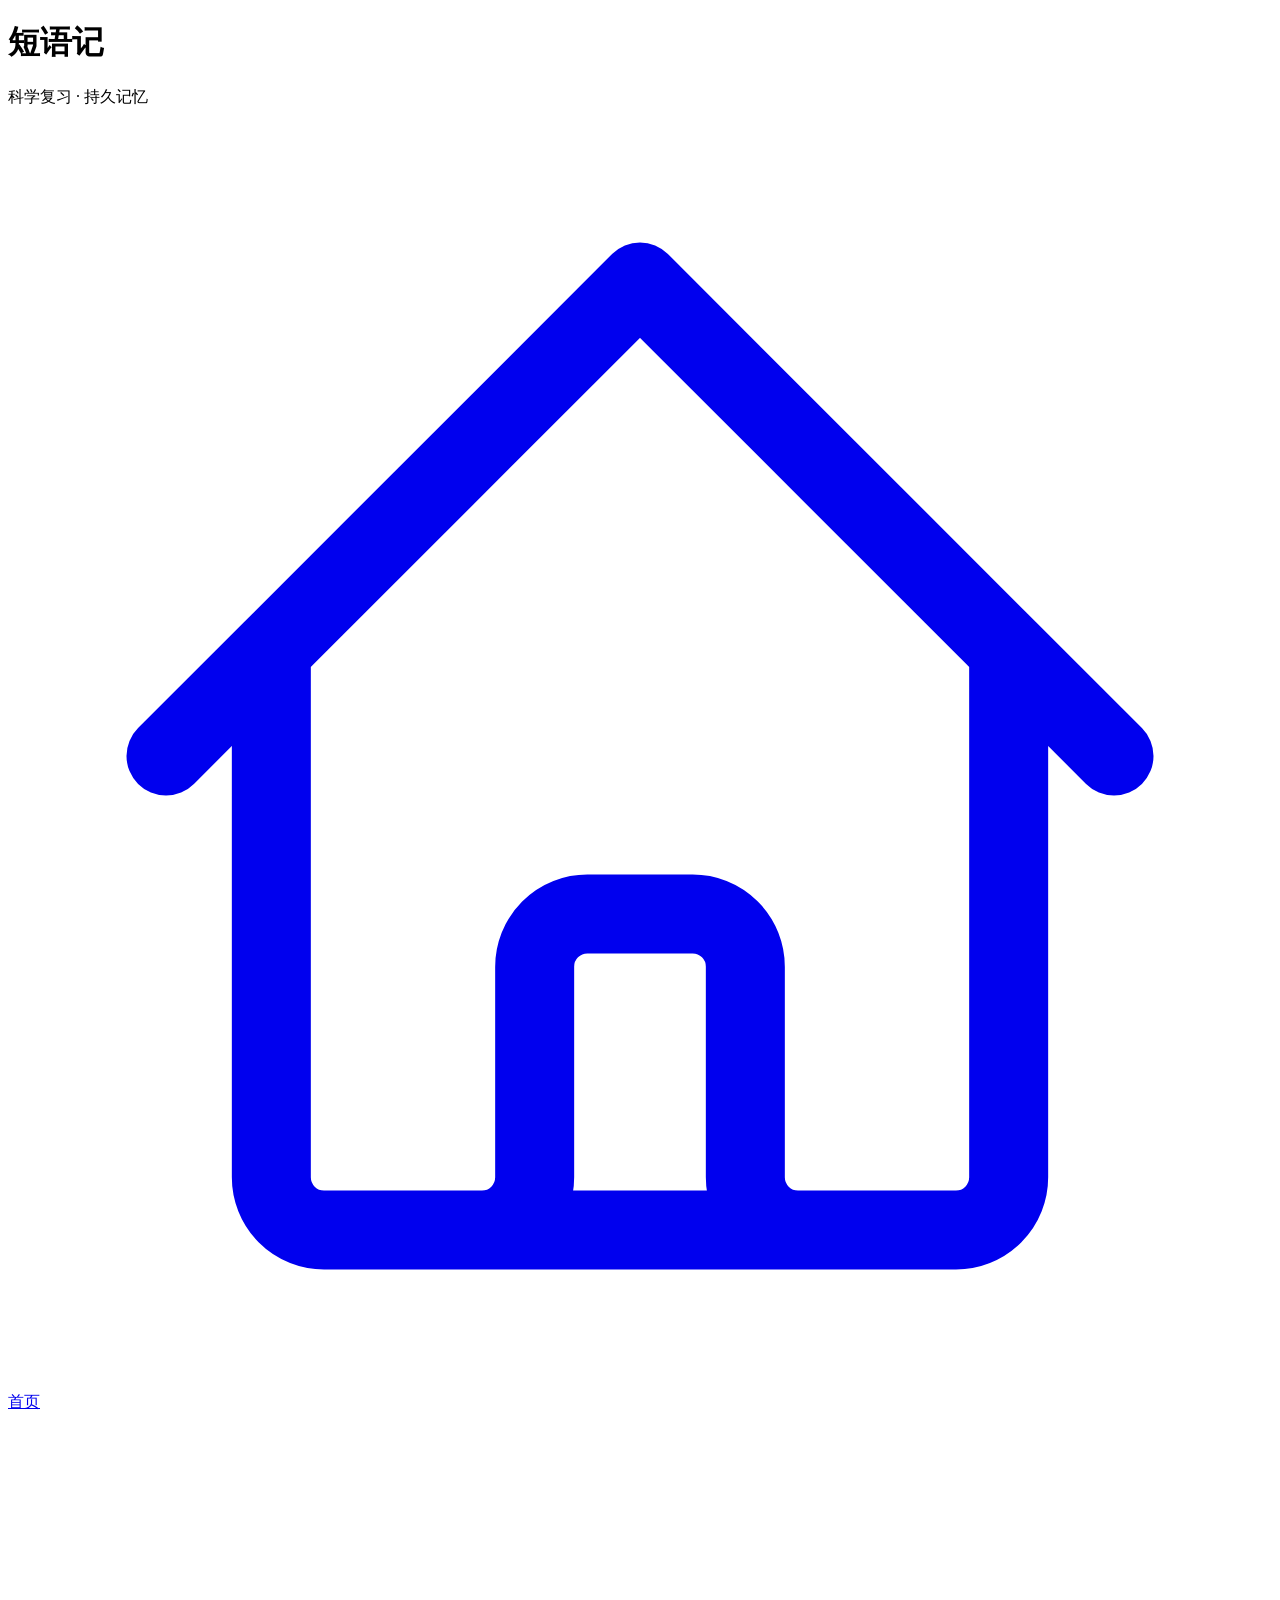
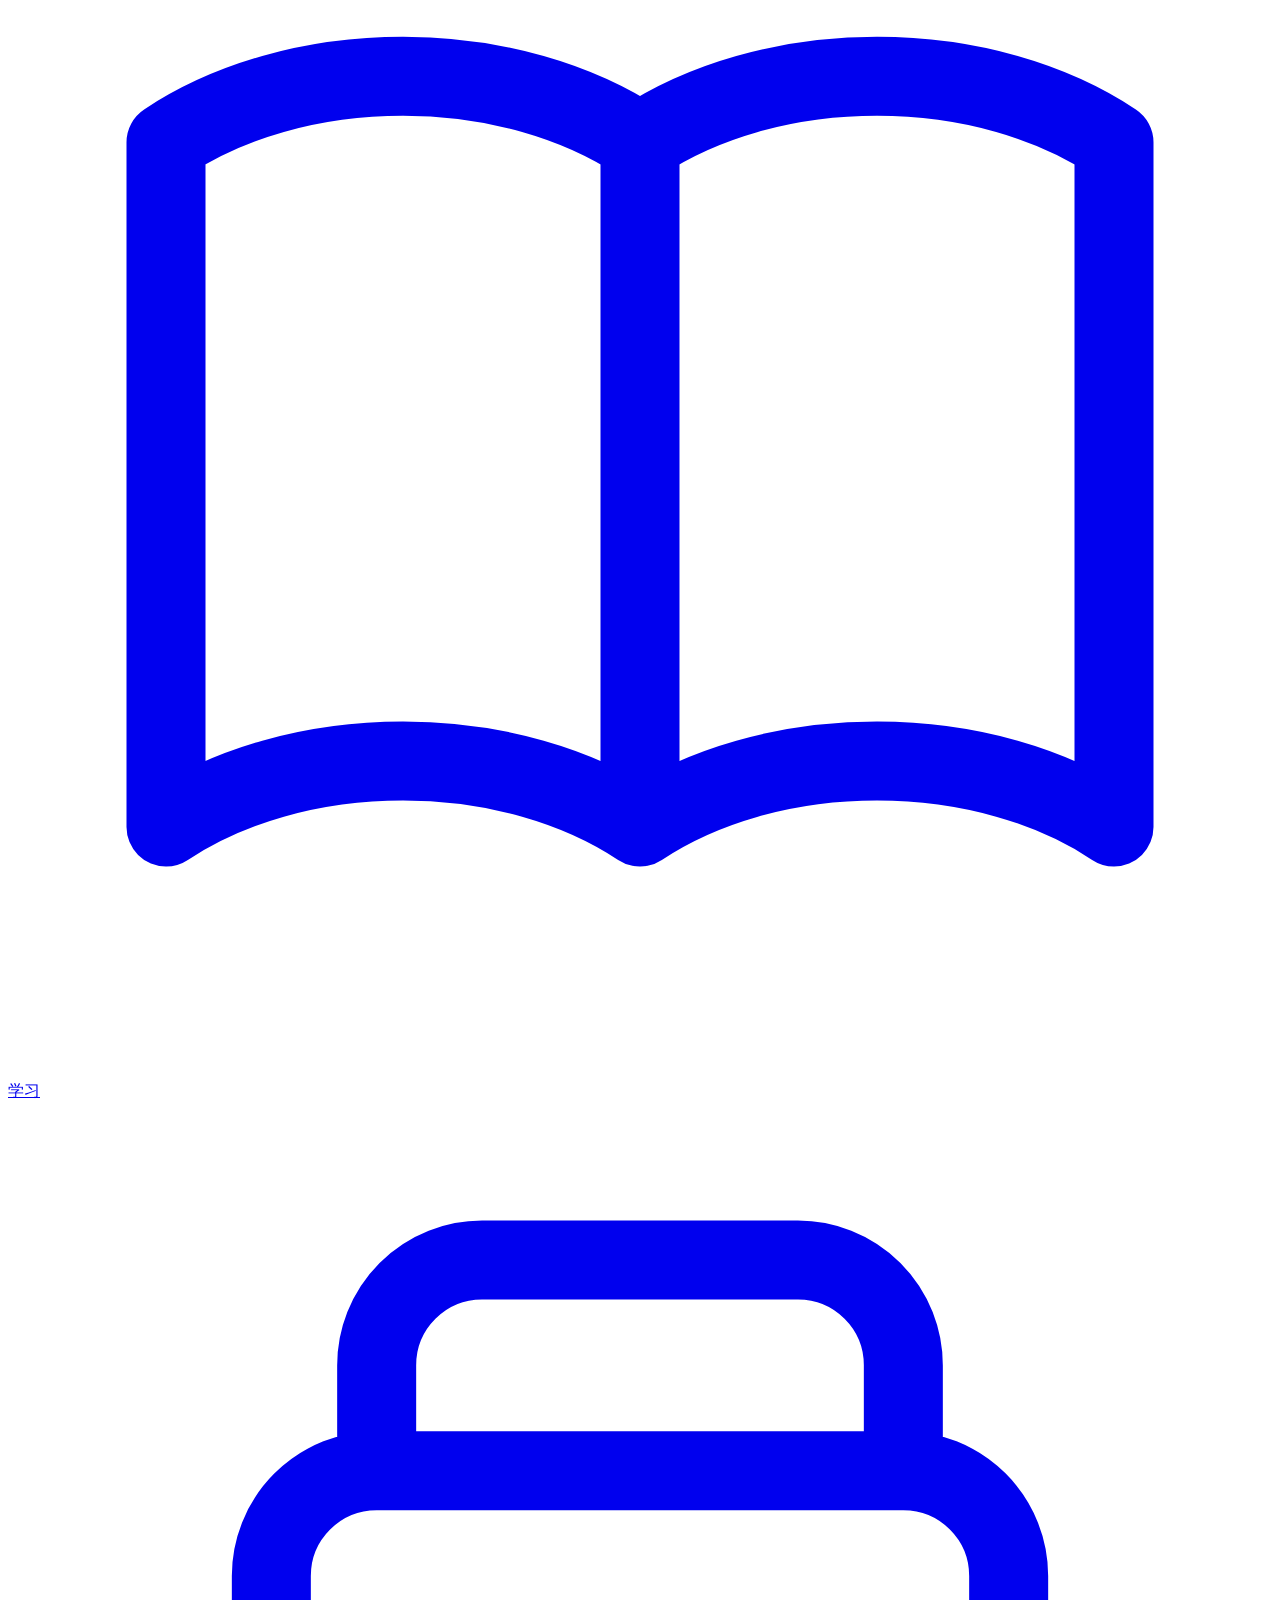
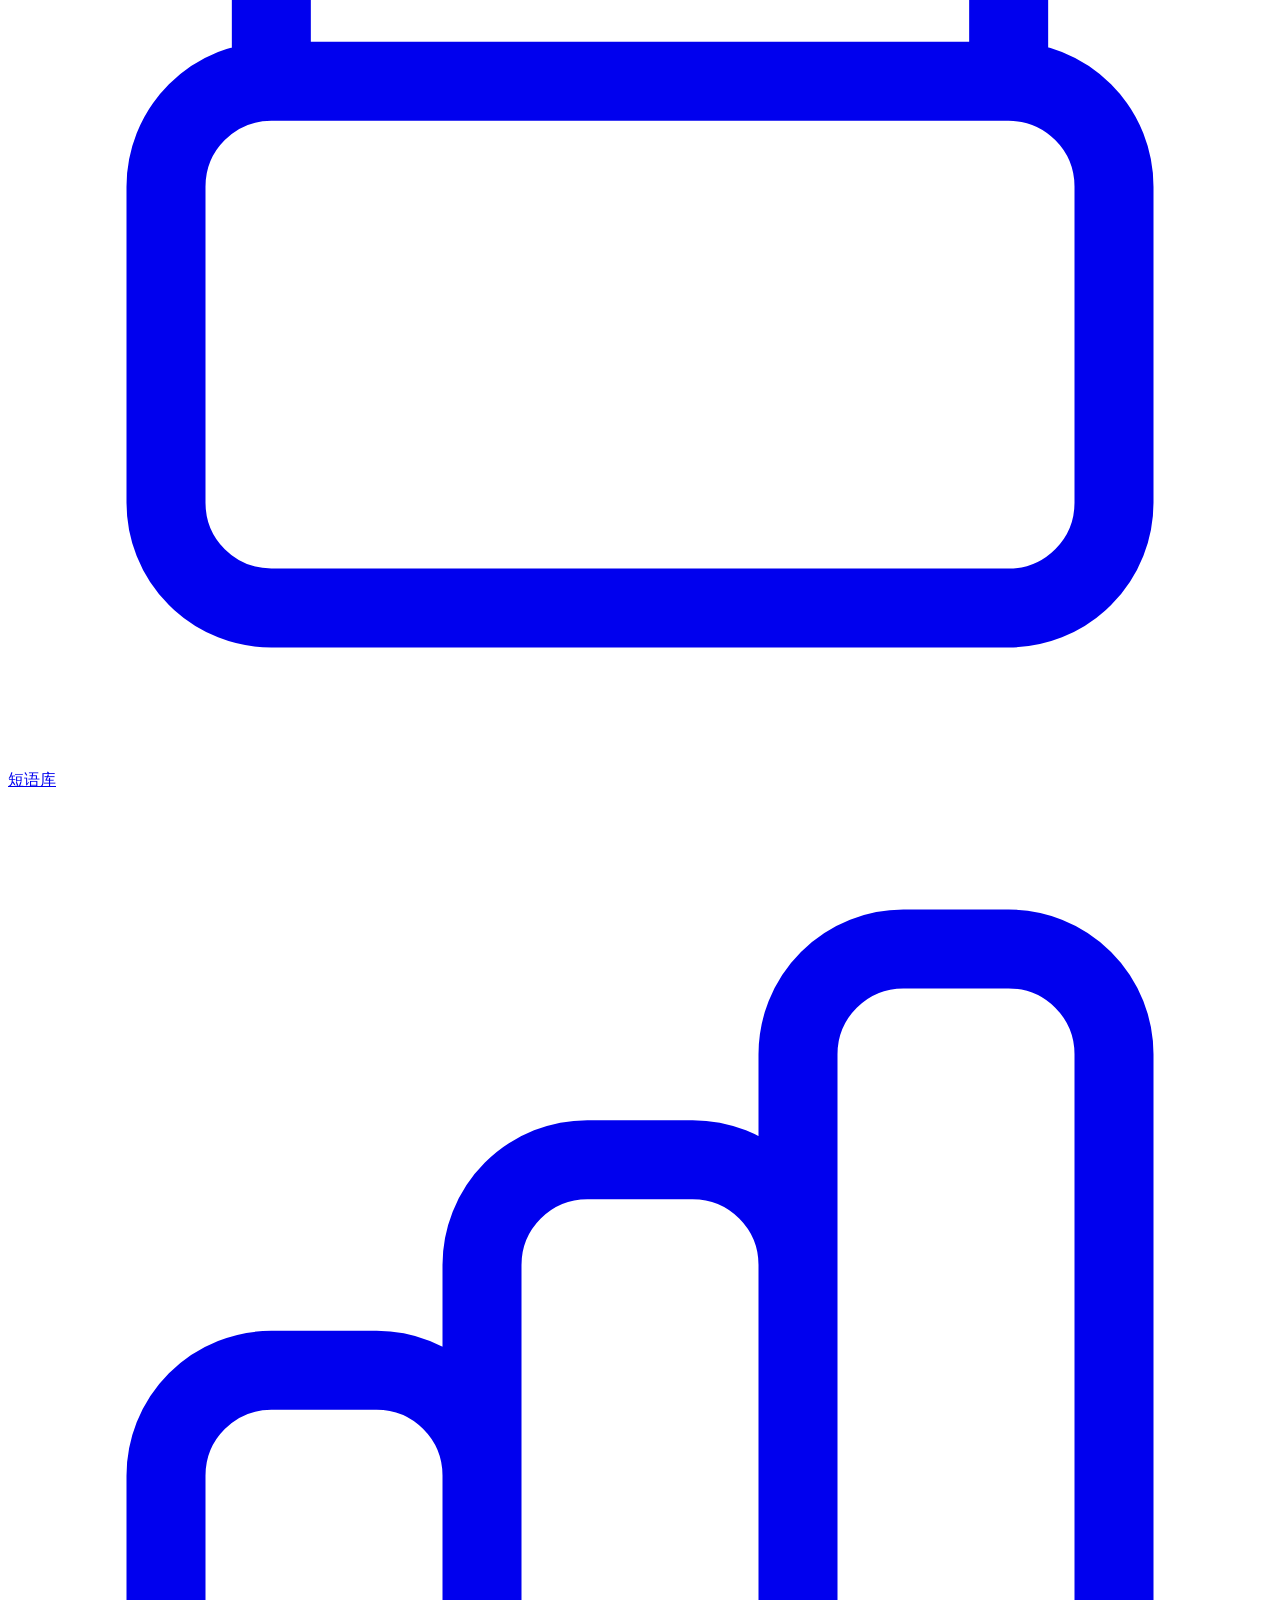
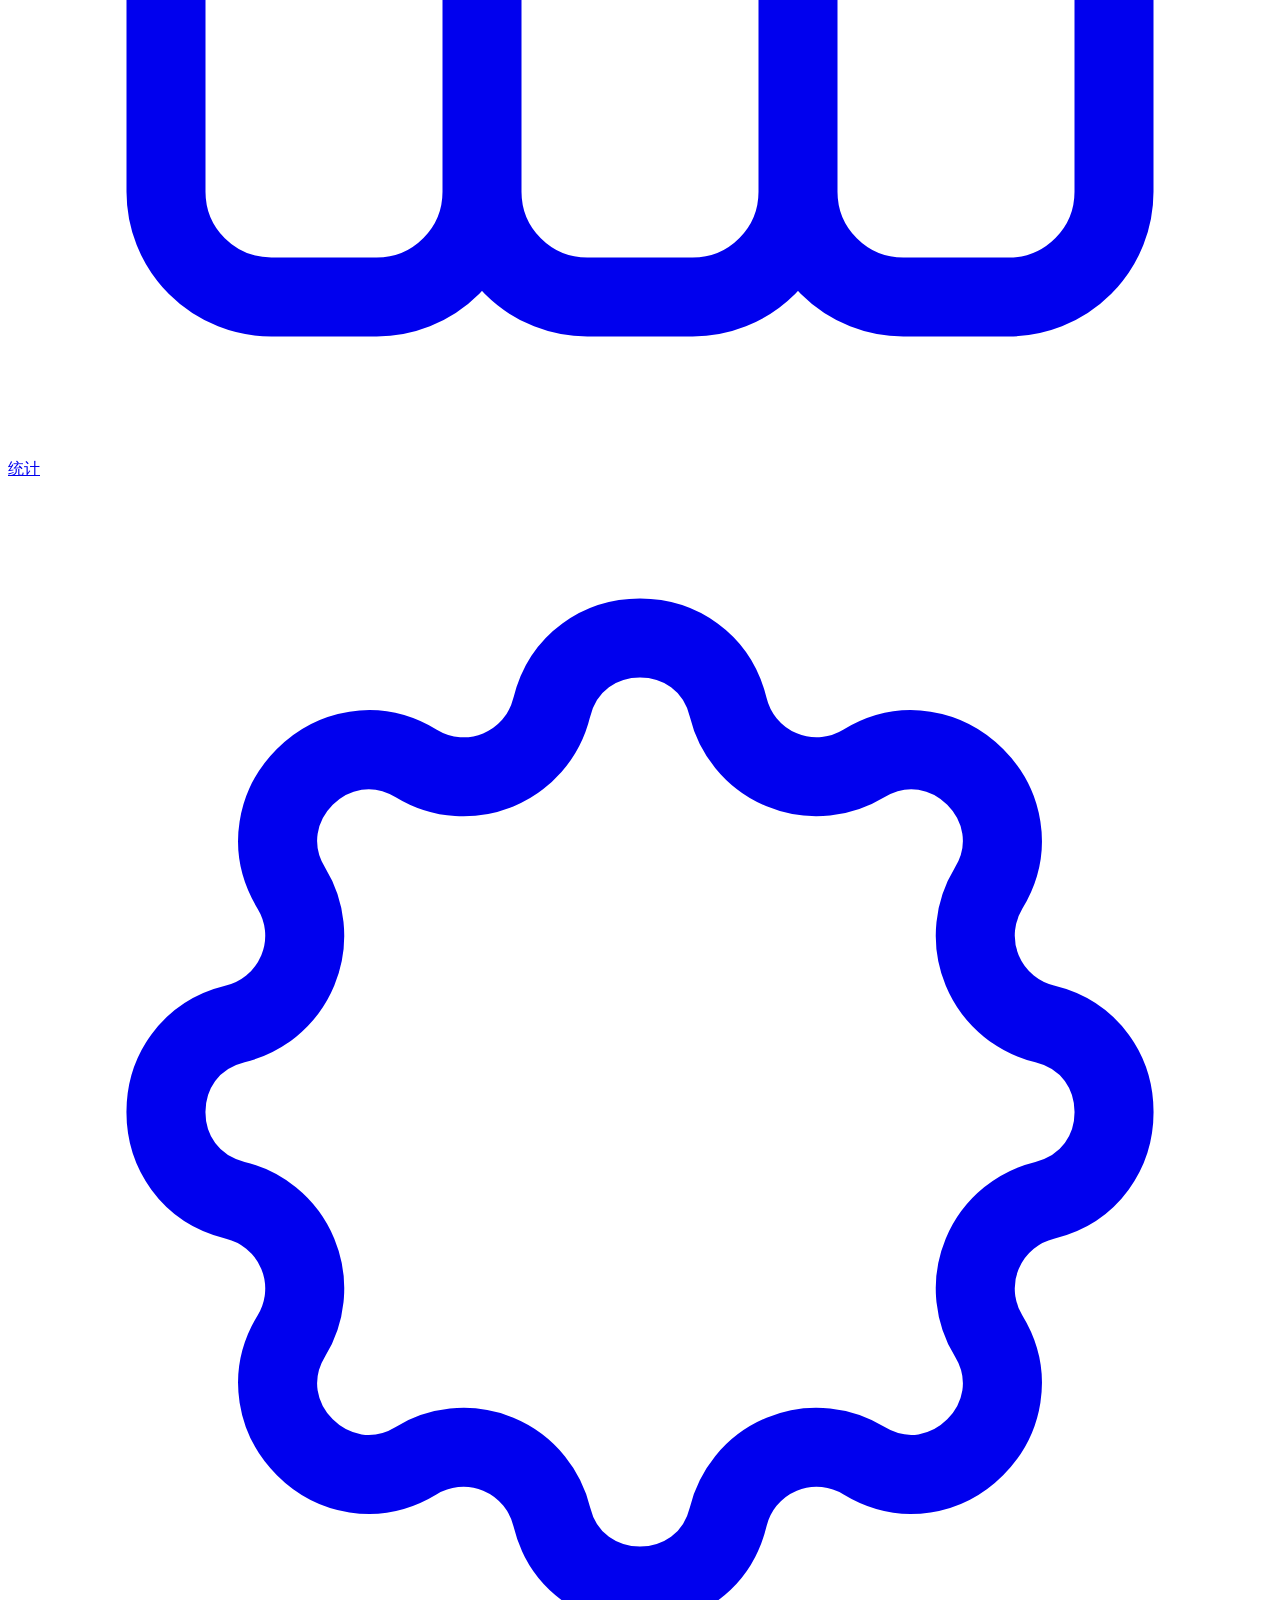
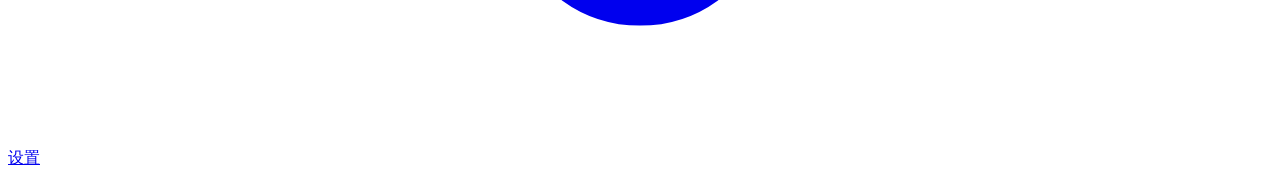
==== commit d7ed1de6: "Add files via upload" ====
--- a/index.html
+++ b/index.html
@@ -1 +1 @@
-<!DOCTYPE html><html lang="zh-CN" class="h-full"><head><meta charSet="utf-8"/><meta name="viewport" content="width=device-width, initial-scale=1, user-scalable=no, viewport-fit=cover"/><link rel="stylesheet" href="/phrase-app1/_next/static/chunks/3uhd_2w73kki5.css" data-precedence="next"/><link rel="preload" as="script" fetchPriority="low" href="/phrase-app1/_next/static/chunks/3emgzetzrvsql.js"/><script src="/phrase-app1/_next/static/chunks/3dtp3kkhcknga.js" async=""></script><script src="/phrase-app1/_next/static/chunks/2xtwt0r7rkr84.js" async=""></script><script src="/phrase-app1/_next/static/chunks/turbopack-16iipl-in2h5q.js" async=""></script><script src="/phrase-app1/_next/static/chunks/290al0m21hnps.js" async=""></script><script src="/phrase-app1/_next/static/chunks/063en2m-nesok.js" async=""></script><script src="/phrase-app1/_next/static/chunks/3tn_odfx3mabk.js" async=""></script><script src="/phrase-app1/_next/static/chunks/424kmahiwh8bp.js" async=""></script><link rel="apple-touch-icon" href="/phrase-app1/icon.svg"/><meta name="apple-mobile-web-app-capable" content="yes"/><title>短语记 — 英语短语背记助手</title><meta name="description" content="基于艾宾浩斯记忆法的英语短语背记工具"/><link rel="manifest" href="/phrase-app1/manifest.json"/><meta name="mobile-web-app-capable" content="yes"/><meta name="apple-mobile-web-app-title" content="短语记"/><meta name="apple-mobile-web-app-status-bar-style" content="default"/><link rel="icon" href="/phrase-app1/favicon.ico?favicon.2vob68tjqpejf.ico" sizes="256x256" type="image/x-icon"/><script src="/phrase-app1/_next/static/chunks/0cz1d0mv5g_q7.js" noModule=""></script></head><body class="min-h-full bg-bg text-text antialiased"><div hidden=""><!--$--><!--/$--></div><div class="max-w-lg mx-auto px-5 pt-3 pb-20 min-h-screen"><header class="flex items-center justify-between mb-5 pt-safe"><div><h1 class="text-[22px] font-bold tracking-tight"><span class="gradient-text">短语记</span></h1><p class="text-xs text-text-secondary mt-0.5 tracking-wide">科学复习 · 持久记忆</p></div></header><main class="page-enter"><div class="flex items-center justify-center h-48"><div class="w-8 h-8 rounded-full border-2 border-primary/20 border-t-primary animate-spin"></div></div><!--$--><!--/$--></main></div><nav class="fixed bottom-0 left-0 right-0 z-50 pb-safe"><div class="ios-blur border-t border-border"><div class="flex items-center justify-around h-14 max-w-lg mx-auto"><a href="/phrase-app1" class="flex flex-col items-center justify-center w-16 py-1 transition-all duration-200 "><div class="transition-all duration-200 text-gray-400 opacity-60"><svg class="w-[22px] h-[22px]" fill="none" viewBox="0 0 24 24" stroke="currentColor" stroke-width="1.5"><path stroke-linecap="round" stroke-linejoin="round" d="M3 12l2-2m0 0l7-7 7 7M5 10v10a1 1 0 001 1h3m10-11l2 2m-2-2v10a1 1 0 01-1 1h-3m-6 0a1 1 0 001-1v-4a1 1 0 011-1h2a1 1 0 011 1v4a1 1 0 001 1m-6 0h6"></path></svg></div><span class="text-[10px] mt-0.5 font-medium transition-all duration-200 text-gray-400 opacity-60">首页</span></a><a href="/phrase-app1/phrases/" class="flex flex-col items-center justify-center w-16 py-1 transition-all duration-200 "><div class="transition-all duration-200 text-gray-400 opacity-60"><svg class="w-[22px] h-[22px]" fill="none" viewBox="0 0 24 24" stroke="currentColor" stroke-width="1.5"><path stroke-linecap="round" stroke-linejoin="round" d="M19 11H5m14 0a2 2 0 012 2v6a2 2 0 01-2 2H5a2 2 0 01-2-2v-6a2 2 0 012-2m14 0V9a2 2 0 00-2-2M5 11V9a2 2 0 012-2m0 0V5a2 2 0 012-2h6a2 2 0 012 2v2M7 7h10"></path></svg></div><span class="text-[10px] mt-0.5 font-medium transition-all duration-200 text-gray-400 opacity-60">短语库</span></a><a href="/phrase-app1/stats/" class="flex flex-col items-center justify-center w-16 py-1 transition-all duration-200 "><div class="transition-all duration-200 text-gray-400 opacity-60"><svg class="w-[22px] h-[22px]" fill="none" viewBox="0 0 24 24" stroke="currentColor" stroke-width="1.5"><path stroke-linecap="round" stroke-linejoin="round" d="M9 19v-6a2 2 0 00-2-2H5a2 2 0 00-2 2v6a2 2 0 002 2h2a2 2 0 002-2zm0 0V9a2 2 0 012-2h2a2 2 0 012 2v10m-6 0a2 2 0 002 2h2a2 2 0 002-2m0 0V5a2 2 0 012-2h2a2 2 0 012 2v14a2 2 0 01-2 2h-2a2 2 0 01-2-2z"></path></svg></div><span class="text-[10px] mt-0.5 font-medium transition-all duration-200 text-gray-400 opacity-60">统计</span></a><a href="/phrase-app1/settings/" class="flex flex-col items-center justify-center w-16 py-1 transition-all duration-200 "><div class="transition-all duration-200 text-gray-400 opacity-60"><svg class="w-[22px] h-[22px]" fill="none" viewBox="0 0 24 24" stroke="currentColor" stroke-width="1.5"><path stroke-linecap="round" stroke-linejoin="round" d="M10.325 4.317c.426-1.756 2.924-1.756 3.35 0a1.724 1.724 0 002.573 1.066c1.543-.94 3.31.826 2.37 2.37a1.724 1.724 0 001.066 2.573c1.756.426 1.756 2.924 0 3.35a1.724 1.724 0 00-1.066 2.573c.94 1.543-.826 3.31-2.37 2.37a1.724 1.724 0 00-2.573 1.066c-.426 1.756-2.924 1.756-3.35 0a1.724 1.724 0 00-2.573-1.066c-1.543.94-3.31-.826-2.37-2.37a1.724 1.724 0 00-1.066-2.573c-1.756-.426-1.756-2.924 0-3.35a1.724 1.724 0 001.066-2.573c-.94-1.543.826-3.31 2.37-2.37.996.608 2.296.07 2.572-1.065z"></path></svg></div><span class="text-[10px] mt-0.5 font-medium transition-all duration-200 text-gray-400 opacity-60">设置</span></a></div></div></nav><script src="/phrase-app1/_next/static/chunks/3emgzetzrvsql.js" id="_R_" async=""></script><script>(self.__next_f=self.__next_f||[]).push([0])</script><script>self.__next_f.push([1,"1:\"$Sreact.fragment\"\n2:I[35233,[\"/phrase-app1/_next/static/chunks/290al0m21hnps.js\",\"/phrase-app1/_next/static/chunks/063en2m-nesok.js\"],\"default\"]\n3:I[90691,[\"/phrase-app1/_next/static/chunks/290al0m21hnps.js\",\"/phrase-app1/_next/static/chunks/063en2m-nesok.js\"],\"default\"]\n4:I[48054,[\"/phrase-app1/_next/static/chunks/290al0m21hnps.js\",\"/phrase-app1/_next/static/chunks/063en2m-nesok.js\"],\"default\"]\n5:I[22640,[\"/phrase-app1/_next/static/chunks/290al0m21hnps.js\",\"/phrase-app1/_next/static/chunks/063en2m-nesok.js\"],\"default\"]\n6:I[62305,[\"/phrase-app1/_next/static/chunks/290al0m21hnps.js\",\"/phrase-app1/_next/static/chunks/063en2m-nesok.js\"],\"ClientPageRoot\"]\n7:I[47911,[\"/phrase-app1/_next/static/chunks/290al0m21hnps.js\",\"/phrase-app1/_next/static/chunks/063en2m-nesok.js\",\"/phrase-app1/_next/static/chunks/3tn_odfx3mabk.js\",\"/phrase-app1/_next/static/chunks/424kmahiwh8bp.js\"],\"default\"]\na:I[93141,[\"/phrase-app1/_next/static/chunks/290al0m21hnps.js\",\"/phrase-app1/_next/static/chunks/063en2m-nesok.js\"],\"OutletBoundary\"]\nb:\"$Sreact.suspense\"\nd:I[93141,[\"/phrase-app1/_next/static/chunks/290al0m21hnps.js\",\"/phrase-app1/_next/static/chunks/063en2m-nesok.js\"],\"ViewportBoundary\"]\nf:I[93141,[\"/phrase-app1/_next/static/chunks/290al0m21hnps.js\",\"/phrase-app1/_next/static/chunks/063en2m-nesok.js\"],\"MetadataBoundary\"]\n11:I[5907,[\"/phrase-app1/_next/static/chunks/290al0m21hnps.js\",\"/phrase-app1/_next/static/chunks/063en2m-nesok.js\"],\"default\",1]\n:HL[\"/phrase-app1/_next/static/chunks/3uhd_2w73kki5.css\",\"style\"]\n"])</script><script>self.__next_f.push([1,"0:{\"P\":null,\"c\":[\"\",\"\"],\"q\":\"\",\"i\":false,\"f\":[[[\"\",{\"children\":[\"__PAGE__\",{}]},\"$undefined\",\"$undefined\",16],[[\"$\",\"$1\",\"c\",{\"children\":[[[\"$\",\"link\",\"0\",{\"rel\":\"stylesheet\",\"href\":\"/phrase-app1/_next/static/chunks/3uhd_2w73kki5.css\",\"precedence\":\"next\",\"crossOrigin\":\"$undefined\",\"nonce\":\"$undefined\"}],[\"$\",\"script\",\"script-0\",{\"src\":\"/phrase-app1/_next/static/chunks/290al0m21hnps.js\",\"async\":true,\"nonce\":\"$undefined\"}],[\"$\",\"script\",\"script-1\",{\"src\":\"/phrase-app1/_next/static/chunks/063en2m-nesok.js\",\"async\":true,\"nonce\":\"$undefined\"}]],[\"$\",\"html\",null,{\"lang\":\"zh-CN\",\"className\":\"h-full\",\"children\":[[\"$\",\"head\",null,{\"children\":[[\"$\",\"link\",null,{\"rel\":\"apple-touch-icon\",\"href\":\"/phrase-app1/icon.svg\"}],[\"$\",\"meta\",null,{\"name\":\"apple-mobile-web-app-capable\",\"content\":\"yes\"}]]}],[\"$\",\"body\",null,{\"className\":\"min-h-full bg-bg text-text antialiased\",\"children\":[[\"$\",\"div\",null,{\"className\":\"max-w-lg mx-auto px-5 pt-3 pb-20 min-h-screen\",\"children\":[[\"$\",\"header\",null,{\"className\":\"flex items-center justify-between mb-5 pt-safe\",\"children\":[\"$\",\"div\",null,{\"children\":[[\"$\",\"h1\",null,{\"className\":\"text-[22px] font-bold tracking-tight\",\"children\":[\"$\",\"span\",null,{\"className\":\"gradient-text\",\"children\":\"短语记\"}]}],[\"$\",\"p\",null,{\"className\":\"text-xs text-text-secondary mt-0.5 tracking-wide\",\"children\":\"科学复习 · 持久记忆\"}]]}]}],[\"$\",\"$L2\",null,{}],[\"$\",\"main\",null,{\"className\":\"page-enter\",\"children\":[\"$\",\"$L3\",null,{\"parallelRouterKey\":\"children\",\"error\":\"$undefined\",\"errorStyles\":\"$undefined\",\"errorScripts\":\"$undefined\",\"template\":[\"$\",\"$L4\",null,{}],\"templateStyles\":\"$undefined\",\"templateScripts\":\"$undefined\",\"notFound\":[[[\"$\",\"title\",null,{\"children\":\"404: This page could not be found.\"}],[\"$\",\"div\",null,{\"style\":{\"fontFamily\":\"system-ui,\\\"Segoe UI\\\",Roboto,Helvetica,Arial,sans-serif,\\\"Apple Color Emoji\\\",\\\"Segoe UI Emoji\\\"\",\"height\":\"100vh\",\"textAlign\":\"center\",\"display\":\"flex\",\"flexDirection\":\"column\",\"alignItems\":\"center\",\"justifyContent\":\"center\"},\"children\":[\"$\",\"div\",null,{\"children\":[[\"$\",\"style\",null,{\"dangerouslySetInnerHTML\":{\"__html\":\"body{color:#000;background:#fff;margin:0}.next-error-h1{border-right:1px solid rgba(0,0,0,.3)}@media (prefers-color-scheme:dark){body{color:#fff;background:#000}.next-error-h1{border-right:1px solid rgba(255,255,255,.3)}}\"}}],[\"$\",\"h1\",null,{\"className\":\"next-error-h1\",\"style\":{\"display\":\"inline-block\",\"margin\":\"0 20px 0 0\",\"padding\":\"0 23px 0 0\",\"fontSize\":24,\"fontWeight\":500,\"verticalAlign\":\"top\",\"lineHeight\":\"49px\"},\"children\":404}],[\"$\",\"div\",null,{\"style\":{\"display\":\"inline-block\"},\"children\":[\"$\",\"h2\",null,{\"style\":{\"fontSize\":14,\"fontWeight\":400,\"lineHeight\":\"49px\",\"margin\":0},\"children\":\"This page could not be found.\"}]}]]}]}]],[]],\"forbidden\":\"$undefined\",\"unauthorized\":\"$undefined\"}]}]]}],[\"$\",\"$L5\",null,{}]]}]]}]]}],{\"children\":[[\"$\",\"$1\",\"c\",{\"children\":[[\"$\",\"$L6\",null,{\"Component\":\"$7\",\"serverProvidedParams\":{\"searchParams\":{},\"params\":{},\"promises\":[\"$@8\",\"$@9\"]}}],[[\"$\",\"script\",\"script-0\",{\"src\":\"/phrase-app1/_next/static/chunks/3tn_odfx3mabk.js\",\"async\":true,\"nonce\":\"$undefined\"}],[\"$\",\"script\",\"script-1\",{\"src\":\"/phrase-app1/_next/static/chunks/424kmahiwh8bp.js\",\"async\":true,\"nonce\":\"$undefined\"}]],[\"$\",\"$La\",null,{\"children\":[\"$\",\"$b\",null,{\"name\":\"Next.MetadataOutlet\",\"children\":\"$@c\"}]}]]}],{},null,false,null]},null,false,null],[\"$\",\"$1\",\"h\",{\"children\":[null,[\"$\",\"$Ld\",null,{\"children\":\"$Le\"}],[\"$\",\"div\",null,{\"hidden\":true,\"children\":[\"$\",\"$Lf\",null,{\"children\":[\"$\",\"$b\",null,{\"name\":\"Next.Metadata\",\"children\":\"$L10\"}]}]}],null]}],false]],\"m\":\"$undefined\",\"G\":[\"$11\",[[\"$\",\"link\",\"0\",{\"rel\":\"stylesheet\",\"href\":\"/phrase-app1/_next/static/chunks/3uhd_2w73kki5.css\",\"precedence\":\"next\",\"crossOrigin\":\"$undefined\",\"nonce\":\"$undefined\"}]]],\"S\":true,\"h\":null,\"s\":\"$undefined\",\"l\":\"$undefined\",\"p\":\"$undefined\",\"d\":\"$undefined\",\"b\":\"jIgL7XQG8nceED2N2LRnN\"}\n"])</script><script>self.__next_f.push([1,"8:{}\n9:\"$0:f:0:1:1:children:0:props:children:0:props:serverProvidedParams:params\"\n"])</script><script>self.__next_f.push([1,"e:[[\"$\",\"meta\",\"0\",{\"charSet\":\"utf-8\"}],[\"$\",\"meta\",\"1\",{\"name\":\"viewport\",\"content\":\"width=device-width, initial-scale=1, user-scalable=no, viewport-fit=cover\"}]]\n"])</script><script>self.__next_f.push([1,"12:I[63037,[\"/phrase-app1/_next/static/chunks/290al0m21hnps.js\",\"/phrase-app1/_next/static/chunks/063en2m-nesok.js\"],\"IconMark\"]\nc:null\n10:[[\"$\",\"title\",\"0\",{\"children\":\"短语记 — 英语短语背记助手\"}],[\"$\",\"meta\",\"1\",{\"name\":\"description\",\"content\":\"基于艾宾浩斯记忆法的英语短语背记工具\"}],[\"$\",\"link\",\"2\",{\"rel\":\"manifest\",\"href\":\"/phrase-app1/manifest.json\",\"crossOrigin\":\"$undefined\"}],[\"$\",\"meta\",\"3\",{\"name\":\"mobile-web-app-capable\",\"content\":\"yes\"}],[\"$\",\"meta\",\"4\",{\"name\":\"apple-mobile-web-app-title\",\"content\":\"短语记\"}],[\"$\",\"meta\",\"5\",{\"name\":\"apple-mobile-web-app-status-bar-style\",\"content\":\"default\"}],[\"$\",\"link\",\"6\",{\"rel\":\"icon\",\"href\":\"/phrase-app1/favicon.ico?favicon.2vob68tjqpejf.ico\",\"sizes\":\"256x256\",\"type\":\"image/x-icon\"}],[\"$\",\"$L12\",\"7\",{}]]\n"])</script></body></html>+<!DOCTYPE html><html lang="zh-CN" class="h-full"><head><meta charSet="utf-8"/><meta name="viewport" content="width=device-width, initial-scale=1, user-scalable=no, viewport-fit=cover"/><link rel="stylesheet" href="/phrase-app1/_next/static/chunks/429g05zbzay3z.css" data-precedence="next"/><link rel="preload" as="script" fetchPriority="low" href="/phrase-app1/_next/static/chunks/2qibdch4l80en.js"/><script src="/phrase-app1/_next/static/chunks/3lxi1_gm5i8o7.js" async=""></script><script src="/phrase-app1/_next/static/chunks/2-_bvf9oh0rnb.js" async=""></script><script src="/phrase-app1/_next/static/chunks/1hy8bn-5r4fze.js" async=""></script><script src="/phrase-app1/_next/static/chunks/turbopack-27npi11w4s_m8.js" async=""></script><script src="/phrase-app1/_next/static/chunks/3m9phxu_12h5f.js" async=""></script><script src="/phrase-app1/_next/static/chunks/445hjhc94vmhl.js" async=""></script><script src="/phrase-app1/_next/static/chunks/3bh6bm5ol86l1.js" async=""></script><script src="/phrase-app1/_next/static/chunks/3o3wmmi-cvefw.js" async=""></script><link rel="apple-touch-icon" href="/phrase-app1/icon.svg"/><link rel="manifest" href="/phrase-app1/manifest.json"/><meta name="theme-color" content="#4F8EF7"/><title>短语记 — 英语短语背记助手</title><meta name="description" content="科学复习 · 持久记忆"/><link rel="manifest" href="/phrase-app1/manifest.json"/><meta name="mobile-web-app-capable" content="yes"/><meta name="apple-mobile-web-app-title" content="短语记"/><meta name="apple-mobile-web-app-status-bar-style" content="default"/><link rel="icon" href="/phrase-app1/favicon.ico?favicon.2vob68tjqpejf.ico" sizes="256x256" type="image/x-icon"/><script src="/phrase-app1/_next/static/chunks/0cz1d0mv5g_q7.js" noModule=""></script></head><body class="min-h-full bg-bg text-text antialiased"><div hidden=""><!--$--><!--/$--></div><div class="max-w-lg mx-auto px-5 pt-4 pb-20 min-h-screen"><header class="flex items-center justify-between mb-5 pt-safe"><div><h1 class="text-[22px] font-bold tracking-tight"><span class="gradient-text">短语记</span></h1><p class="text-xs text-text-secondary mt-0.5 tracking-wide">科学复习 · 持久记忆</p></div></header><main class="animate-slide-up"><div class="flex items-center justify-center h-48"><div class="w-8 h-8 rounded-full border-2 border-primary/20 border-t-primary animate-spin"></div></div><!--$--><!--/$--></main></div><nav class="fixed bottom-0 left-0 right-0 z-50 pb-safe"><div class="ios-blur border-t border-border"><div class="flex items-center justify-around h-16 max-w-lg mx-auto"><a href="/phrase-app1" class="flex flex-col items-center justify-center w-16 py-1 transition-all "><div class="transition-all text-gray-400"><svg class="w-5 h-5" fill="none" viewBox="0 0 24 24" stroke="currentColor" stroke-width="1.5"><path stroke-linecap="round" stroke-linejoin="round" d="M3 12l2-2m0 0l7-7 7 7M5 10v10a1 1 0 001 1h3m10-11l2 2m-2-2v10a1 1 0 01-1 1h-3m-6 0a1 1 0 001-1v-4a1 1 0 011-1h2a1 1 0 011 1v4a1 1 0 001 1m-6 0h6"></path></svg></div><span class="text-xs mt-0.5 font-semibold tracking-wide transition-all text-gray-400 opacity-60">首页</span></a><a href="/phrase-app1/learn/" class="flex flex-col items-center justify-center w-16 py-1 transition-all "><div class="transition-all text-gray-400"><svg class="w-5 h-5" fill="none" viewBox="0 0 24 24" stroke="currentColor" stroke-width="1.5"><path stroke-linecap="round" stroke-linejoin="round" d="M12 6.253v13m0-13C10.832 5.477 9.246 5 7.5 5S4.168 5.477 3 6.253v13C4.168 18.477 5.754 18 7.5 18s3.332.477 4.5 1.253m0-13C13.168 5.477 14.754 5 16.5 5c1.747 0 3.332.477 4.5 1.253v13C19.832 18.477 18.247 18 16.5 18c-1.746 0-3.332.477-4.5 1.253"></path></svg></div><span class="text-xs mt-0.5 font-semibold tracking-wide transition-all text-gray-400 opacity-60">学习</span></a><a href="/phrase-app1/phrases/" class="flex flex-col items-center justify-center w-16 py-1 transition-all "><div class="transition-all text-gray-400"><svg class="w-5 h-5" fill="none" viewBox="0 0 24 24" stroke="currentColor" stroke-width="1.5"><path stroke-linecap="round" stroke-linejoin="round" d="M19 11H5m14 0a2 2 0 012 2v6a2 2 0 01-2 2H5a2 2 0 01-2-2v-6a2 2 0 012-2m14 0V9a2 2 0 00-2-2M5 11V9a2 2 0 012-2m0 0V5a2 2 0 012-2h6a2 2 0 012 2v2M7 7h10"></path></svg></div><span class="text-xs mt-0.5 font-semibold tracking-wide transition-all text-gray-400 opacity-60">短语库</span></a><a href="/phrase-app1/stats/" class="flex flex-col items-center justify-center w-16 py-1 transition-all "><div class="transition-all text-gray-400"><svg class="w-5 h-5" fill="none" viewBox="0 0 24 24" stroke="currentColor" stroke-width="1.5"><path stroke-linecap="round" stroke-linejoin="round" d="M9 19v-6a2 2 0 00-2-2H5a2 2 0 00-2 2v6a2 2 0 002 2h2a2 2 0 002-2zm0 0V9a2 2 0 012-2h2a2 2 0 012 2v10m-6 0a2 2 0 002 2h2a2 2 0 002-2m0 0V5a2 2 0 012-2h2a2 2 0 012 2v14a2 2 0 01-2 2h-2a2 2 0 01-2-2z"></path></svg></div><span class="text-xs mt-0.5 font-semibold tracking-wide transition-all text-gray-400 opacity-60">统计</span></a><a href="/phrase-app1/settings/" class="flex flex-col items-center justify-center w-16 py-1 transition-all "><div class="transition-all text-gray-400"><svg class="w-5 h-5" fill="none" viewBox="0 0 24 24" stroke="currentColor" stroke-width="1.5"><path stroke-linecap="round" stroke-linejoin="round" d="M10.325 4.317c.426-1.756 2.924-1.756 3.35 0a1.724 1.724 0 002.573 1.066c1.543-.94 3.31.826 2.37 2.37a1.724 1.724 0 001.066 2.573c1.756.426 1.756 2.924 0 3.35a1.724 1.724 0 00-1.066 2.573c.94 1.543-.826 3.31-2.37 2.37a1.724 1.724 0 00-2.573 1.066c-.426 1.756-2.924 1.756-3.35 0a1.724 1.724 0 00-2.573-1.066c-1.543.94-3.31-.826-2.37-2.37a1.724 1.724 0 00-1.066-2.573c-1.756-.426-1.756-2.924 0-3.35a1.724 1.724 0 001.066-2.573c-.94-1.543.826-3.31 2.37-2.37.996.608 2.296.07 2.572-1.065z"></path></svg></div><span class="text-xs mt-0.5 font-semibold tracking-wide transition-all text-gray-400 opacity-60">设置</span></a></div></div></nav><script src="/phrase-app1/_next/static/chunks/2qibdch4l80en.js" id="_R_" async=""></script><script>(self.__next_f=self.__next_f||[]).push([0])</script><script>self.__next_f.push([1,"1:\"$Sreact.fragment\"\n2:I[81846,[\"/phrase-app1/_next/static/chunks/3m9phxu_12h5f.js\",\"/phrase-app1/_next/static/chunks/445hjhc94vmhl.js\"],\"default\"]\n3:I[34361,[\"/phrase-app1/_next/static/chunks/3m9phxu_12h5f.js\",\"/phrase-app1/_next/static/chunks/445hjhc94vmhl.js\"],\"default\"]\n4:I[90454,[\"/phrase-app1/_next/static/chunks/3m9phxu_12h5f.js\",\"/phrase-app1/_next/static/chunks/445hjhc94vmhl.js\"],\"default\"]\n5:I[55142,[\"/phrase-app1/_next/static/chunks/3m9phxu_12h5f.js\",\"/phrase-app1/_next/static/chunks/445hjhc94vmhl.js\"],\"default\"]\n6:I[7093,[\"/phrase-app1/_next/static/chunks/3m9phxu_12h5f.js\",\"/phrase-app1/_next/static/chunks/445hjhc94vmhl.js\"],\"default\"]\n7:I[41428,[\"/phrase-app1/_next/static/chunks/3m9phxu_12h5f.js\",\"/phrase-app1/_next/static/chunks/445hjhc94vmhl.js\"],\"ClientPageRoot\"]\n8:I[60988,[\"/phrase-app1/_next/static/chunks/3m9phxu_12h5f.js\",\"/phrase-app1/_next/static/chunks/445hjhc94vmhl.js\",\"/phrase-app1/_next/static/chunks/3bh6bm5ol86l1.js\",\"/phrase-app1/_next/static/chunks/3o3wmmi-cvefw.js\"],\"default\"]\nb:I[12592,[\"/phrase-app1/_next/static/chunks/3m9phxu_12h5f.js\",\"/phrase-app1/_next/static/chunks/445hjhc94vmhl.js\"],\"OutletBoundary\"]\nc:\"$Sreact.suspense\"\ne:I[12592,[\"/phrase-app1/_next/static/chunks/3m9phxu_12h5f.js\",\"/phrase-app1/_next/static/chunks/445hjhc94vmhl.js\"],\"ViewportBoundary\"]\n10:I[12592,[\"/phrase-app1/_next/static/chunks/3m9phxu_12h5f.js\",\"/phrase-app1/_next/static/chunks/445hjhc94vmhl.js\"],\"MetadataBoundary\"]\n12:I[30729,[\"/phrase-app1/_next/static/chunks/3m9phxu_12h5f.js\",\"/phrase-app1/_next/static/chunks/445hjhc94vmhl.js\"],\"default\",1]\n:HL[\"/phrase-app1/_next/static/chunks/429g05zbzay3z.css\",\"style\"]\n"])</script><script>self.__next_f.push([1,"0:{\"P\":null,\"c\":[\"\",\"\"],\"q\":\"\",\"i\":false,\"f\":[[[\"\",{\"children\":[\"__PAGE__\",{}]},\"$undefined\",\"$undefined\",16],[[\"$\",\"$1\",\"c\",{\"children\":[[[\"$\",\"link\",\"0\",{\"rel\":\"stylesheet\",\"href\":\"/phrase-app1/_next/static/chunks/429g05zbzay3z.css\",\"precedence\":\"next\",\"crossOrigin\":\"$undefined\",\"nonce\":\"$undefined\"}],[\"$\",\"script\",\"script-0\",{\"src\":\"/phrase-app1/_next/static/chunks/3m9phxu_12h5f.js\",\"async\":true,\"nonce\":\"$undefined\"}],[\"$\",\"script\",\"script-1\",{\"src\":\"/phrase-app1/_next/static/chunks/445hjhc94vmhl.js\",\"async\":true,\"nonce\":\"$undefined\"}]],[\"$\",\"html\",null,{\"lang\":\"zh-CN\",\"className\":\"h-full\",\"children\":[[\"$\",\"head\",null,{\"children\":[[\"$\",\"link\",null,{\"rel\":\"apple-touch-icon\",\"href\":\"/phrase-app1/icon.svg\"}],[\"$\",\"link\",null,{\"rel\":\"manifest\",\"href\":\"/phrase-app1/manifest.json\"}]]}],[\"$\",\"body\",null,{\"className\":\"min-h-full bg-bg text-text antialiased\",\"children\":[[\"$\",\"div\",null,{\"className\":\"max-w-lg mx-auto px-5 pt-4 pb-20 min-h-screen\",\"children\":[[\"$\",\"header\",null,{\"className\":\"flex items-center justify-between mb-5 pt-safe\",\"children\":[\"$\",\"div\",null,{\"children\":[[\"$\",\"h1\",null,{\"className\":\"text-[22px] font-bold tracking-tight\",\"children\":[\"$\",\"span\",null,{\"className\":\"gradient-text\",\"children\":\"短语记\"}]}],[\"$\",\"p\",null,{\"className\":\"text-xs text-text-secondary mt-0.5 tracking-wide\",\"children\":\"科学复习 · 持久记忆\"}]]}]}],[\"$\",\"$L2\",null,{}],[\"$\",\"$L3\",null,{}],[\"$\",\"main\",null,{\"className\":\"animate-slide-up\",\"children\":[\"$\",\"$L4\",null,{\"parallelRouterKey\":\"children\",\"error\":\"$undefined\",\"errorStyles\":\"$undefined\",\"errorScripts\":\"$undefined\",\"template\":[\"$\",\"$L5\",null,{}],\"templateStyles\":\"$undefined\",\"templateScripts\":\"$undefined\",\"notFound\":[[[\"$\",\"title\",null,{\"children\":\"404: This page could not be found.\"}],[\"$\",\"div\",null,{\"style\":{\"fontFamily\":\"system-ui,\\\"Segoe UI\\\",Roboto,Helvetica,Arial,sans-serif,\\\"Apple Color Emoji\\\",\\\"Segoe UI Emoji\\\"\",\"height\":\"100vh\",\"textAlign\":\"center\",\"display\":\"flex\",\"flexDirection\":\"column\",\"alignItems\":\"center\",\"justifyContent\":\"center\"},\"children\":[\"$\",\"div\",null,{\"children\":[[\"$\",\"style\",null,{\"dangerouslySetInnerHTML\":{\"__html\":\"body{color:#000;background:#fff;margin:0}.next-error-h1{border-right:1px solid rgba(0,0,0,.3)}@media (prefers-color-scheme:dark){body{color:#fff;background:#000}.next-error-h1{border-right:1px solid rgba(255,255,255,.3)}}\"}}],[\"$\",\"h1\",null,{\"className\":\"next-error-h1\",\"style\":{\"display\":\"inline-block\",\"margin\":\"0 20px 0 0\",\"padding\":\"0 23px 0 0\",\"fontSize\":24,\"fontWeight\":500,\"verticalAlign\":\"top\",\"lineHeight\":\"49px\"},\"children\":404}],[\"$\",\"div\",null,{\"style\":{\"display\":\"inline-block\"},\"children\":[\"$\",\"h2\",null,{\"style\":{\"fontSize\":14,\"fontWeight\":400,\"lineHeight\":\"49px\",\"margin\":0},\"children\":\"This page could not be found.\"}]}]]}]}]],[]],\"forbidden\":\"$undefined\",\"unauthorized\":\"$undefined\"}]}]]}],[\"$\",\"$L6\",null,{}]]}]]}]]}],{\"children\":[[\"$\",\"$1\",\"c\",{\"children\":[[\"$\",\"$L7\",null,{\"Component\":\"$8\",\"serverProvidedParams\":{\"searchParams\":{},\"params\":{},\"promises\":[\"$@9\",\"$@a\"]}}],[[\"$\",\"script\",\"script-0\",{\"src\":\"/phrase-app1/_next/static/chunks/3bh6bm5ol86l1.js\",\"async\":true,\"nonce\":\"$undefined\"}],[\"$\",\"script\",\"script-1\",{\"src\":\"/phrase-app1/_next/static/chunks/3o3wmmi-cvefw.js\",\"async\":true,\"nonce\":\"$undefined\"}]],[\"$\",\"$Lb\",null,{\"children\":[\"$\",\"$c\",null,{\"name\":\"Next.MetadataOutlet\",\"children\":\"$@d\"}]}]]}],{},null,false,null]},null,false,null],[\"$\",\"$1\",\"h\",{\"children\":[null,[\"$\",\"$Le\",null,{\"children\":\"$Lf\"}],[\"$\",\"div\",null,{\"hidden\":true,\"children\":[\"$\",\"$L10\",null,{\"children\":[\"$\",\"$c\",null,{\"name\":\"Next.Metadata\",\"children\":\"$L11\"}]}]}],null]}],false]],\"m\":\"$undefined\",\"G\":[\"$12\",[[\"$\",\"link\",\"0\",{\"rel\":\"stylesheet\",\"href\":\"/phrase-app1/_next/static/chunks/429g05zbzay3z.css\",\"precedence\":\"next\",\"crossOrigin\":\"$undefined\",\"nonce\":\"$undefined\"}]]],\"S\":true,\"h\":null,\"s\":\"$undefined\",\"l\":\"$undefined\",\"p\":\"$undefined\",\"d\":\"$undefined\",\"b\":\"t37UBYRjU1GvlpfkeSkc4\"}\n"])</script><script>self.__next_f.push([1,"9:{}\na:\"$0:f:0:1:1:children:0:props:children:0:props:serverProvidedParams:params\"\n"])</script><script>self.__next_f.push([1,"f:[[\"$\",\"meta\",\"0\",{\"charSet\":\"utf-8\"}],[\"$\",\"meta\",\"1\",{\"name\":\"viewport\",\"content\":\"width=device-width, initial-scale=1, user-scalable=no, viewport-fit=cover\"}],[\"$\",\"meta\",\"2\",{\"name\":\"theme-color\",\"content\":\"#4F8EF7\"}]]\n"])</script><script>self.__next_f.push([1,"13:I[52348,[\"/phrase-app1/_next/static/chunks/3m9phxu_12h5f.js\",\"/phrase-app1/_next/static/chunks/445hjhc94vmhl.js\"],\"IconMark\"]\nd:null\n11:[[\"$\",\"title\",\"0\",{\"children\":\"短语记 — 英语短语背记助手\"}],[\"$\",\"meta\",\"1\",{\"name\":\"description\",\"content\":\"科学复习 · 持久记忆\"}],[\"$\",\"link\",\"2\",{\"rel\":\"manifest\",\"href\":\"/phrase-app1/manifest.json\",\"crossOrigin\":\"$undefined\"}],[\"$\",\"meta\",\"3\",{\"name\":\"mobile-web-app-capable\",\"content\":\"yes\"}],[\"$\",\"meta\",\"4\",{\"name\":\"apple-mobile-web-app-title\",\"content\":\"短语记\"}],[\"$\",\"meta\",\"5\",{\"name\":\"apple-mobile-web-app-status-bar-style\",\"content\":\"default\"}],[\"$\",\"link\",\"6\",{\"rel\":\"icon\",\"href\":\"/phrase-app1/favicon.ico?favicon.2vob68tjqpejf.ico\",\"sizes\":\"256x256\",\"type\":\"image/x-icon\"}],[\"$\",\"$L13\",\"7\",{}]]\n"])</script></body></html>
